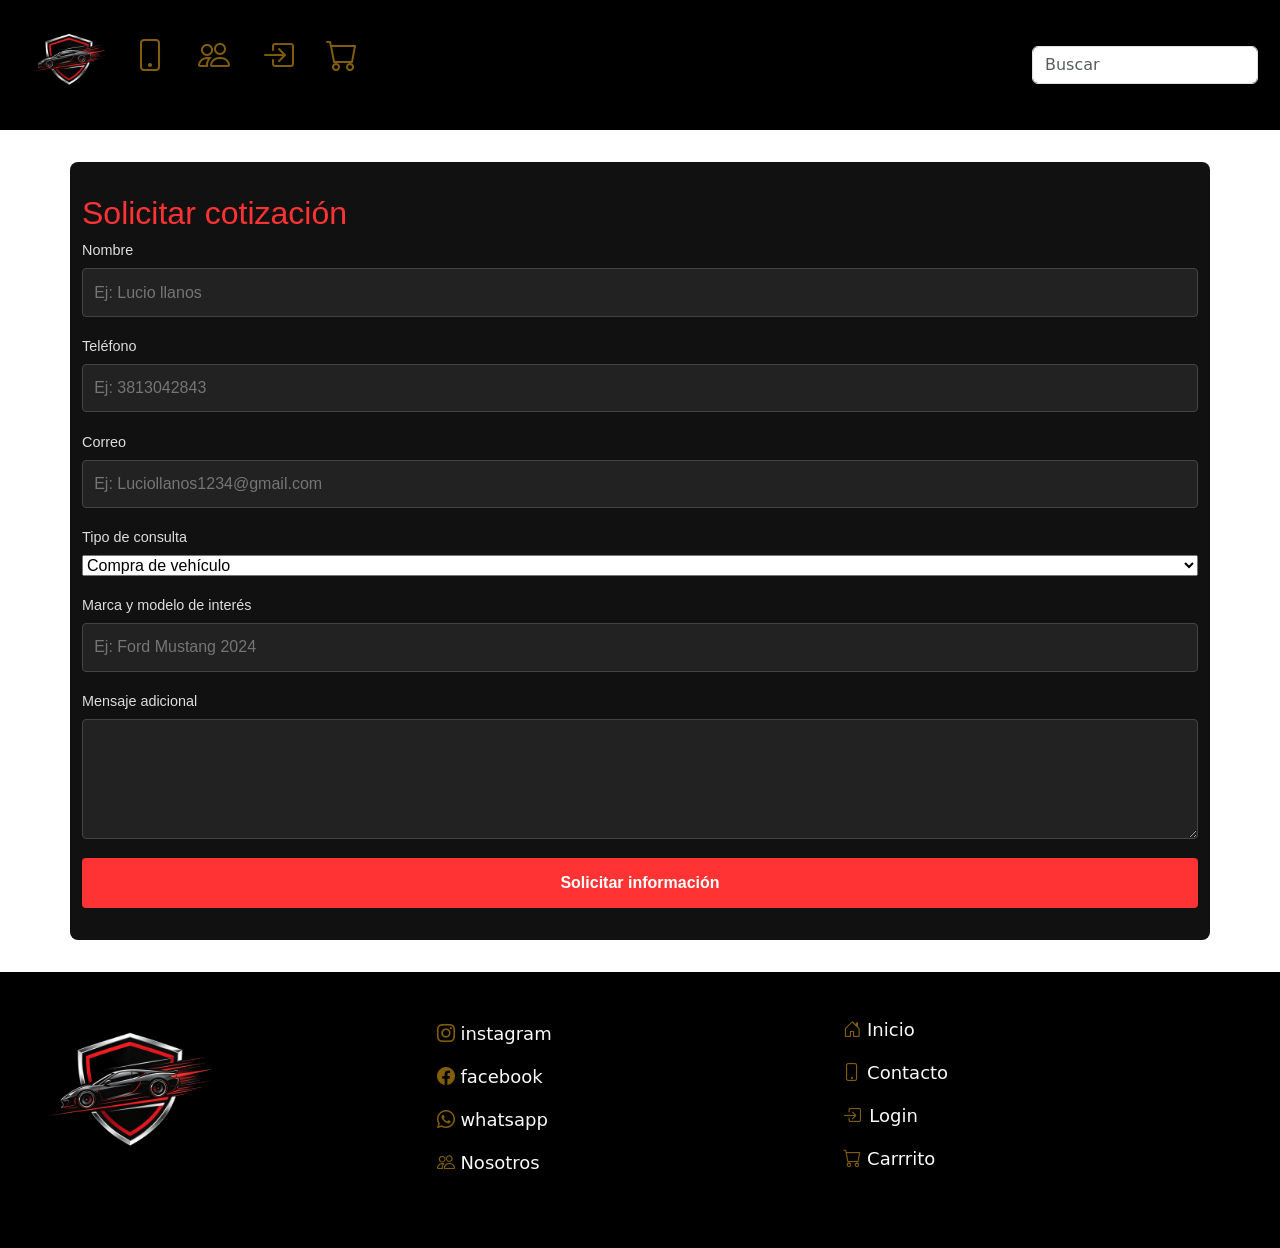
==== pages/Contacto.html @ b82057e2 "refactor:agregar min y maxlength en input de contacto" ====
<!doctype html>
<html lang="es">
  <head>
    <meta charset="UTF-8" />
    <meta name="viewport" content="width=device-width, initial-scale=1.0" />
    <meta name="description" content="Venta de autos deportivos" />
    <meta
      name="keywords"
      content="autos deportivos, precios de (marca de auto),RoyalVelocity"
    />
    <meta name="author" content="rosario ojeda, lucio llanos" />
    <link rel="stylesheet" href="../css/style.css" />
    <link
      rel="shortcut icon"
      href="../assets/img/LogoEmpresa.png"
      type="image/x-icon"
    />
    <link
      href="https://cdn.jsdelivr.net/npm/bootstrap@5.3.8/dist/css/bootstrap.min.css"
      rel="stylesheet"
      integrity="sha384-sRIl4kxILFvY47J16cr9ZwB07vP4J8+LH7qKQnuqkuIAvNWLzeN8tE5YBujZqJLB"
      crossorigin="anonymous"
    />
    <link
      rel="stylesheet"
      href="https://cdn.jsdelivr.net/npm/bootstrap-icons@1.13.1/font/bootstrap-icons.min.css"
    />
    <title>RoyalVelocity</title>
  </head>

  <body>
    <header>
      <nav
        class="navbar navbar-expand navbar-dark"
        aria-label="Second navbar example"
        _mstaria-label="416962"
      >
        <div class="container-fluid">
          <div class="collapse navbar-collapse media" id="navbarsExample02">
            <ul class="navbar-nav me-auto">
              <li class="nav-item">
                <a
                  class="nav-link active m-1"
                  aria-current="page"
                  href="../index.html"
                  ><img
                    class="icon-nav"
                    src="../assets/img/LogoEmpresa.png"
                    alt=""
                /></a>
              </li>
              <li class="nav-item">
                <a
                  class="nav-link active fs-2 mt-3 me-3"
                  aria-current="page"
                  href="../pages/Contacto.html"
                  ><i class="bi bi-phone pages"></i
                ></a>
              </li>
              <li class="nav-item">
                <a
                  class="nav-link active fs-2 mt-3 me-3"
                  aria-current="page"
                  href="../pages/Nosotros.html"
                  ><i class="bi bi-people pages"></i
                ></a>
              </li>
              <li class="nav-item">
                <a
                  class="nav-link active fs-2 mt-3 me-3"
                  aria-current="page"
                  href="../pages/Login.html"
                  ><i class="bi bi-box-arrow-in-right pages"></i
                ></a>
              </li>
              <li class="nav-item">
                <a
                  class="nav-link active fs-2 mt-3"
                  aria-current="page"
                  href="../pages/PaginaCompra.html"
                  ><i class="bi bi-cart pages"></i
                ></a>
              </li>
            </ul>
            <form role="search" class="Buscar">
              <input
                class="form-control"
                type="search"
                placeholder="Buscar"
                aria-label="Search"
                _mstplaceholder="74607"
                _mstaria-label="74607"
              />
            </form>
          </div>
        </div>
      </nav>
    </header>
    <main>
      <form class="form-contacto container">
        <h2>Solicitar cotización</h2>
        <div class="fila">
          <div class="campo">
            <label>Nombre</label>
            <input
              type="text"
              required
              placeholder="Ej: Lucio llanos"
              minlength="10"
              maxlength="30"
            />
          </div>
          <div class="campo">
            <label>Teléfono</label>
            <input
              type="tel"
              required
              placeholder="Ej: 3813042843"
              minlength="9"
              maxlength="10"
            />
          </div>
        </div>
        <div class="campo">
          <label>Correo</label>
          <input
            type="email"
            required
            placeholder="Ej: Luciollanos1234@gmail.com"
            minlength="10"
            maxlength="30"
          />
        </div>
        <div class="campo">
          <label>Tipo de consulta</label>
          <select name="asunto">
            <option>Compra de vehículo</option>
            <option>Repuestos / Servicio</option>
            <option>Prueba de manejo</option>
            <option>Otra consulta</option>
          </select>
        </div>
        <div class="campo">
          <label>Marca y modelo de interés</label>
          <input type="text" placeholder="Ej: Ford Mustang 2024" />
        </div>
        <div class="campo">
          <label>Mensaje adicional</label>
          <textarea></textarea>
        </div>
        <button type="submit">Solicitar información</button>
      </form>
    </main>
    <footer>
      <div class="col mb-3">
        <a href="./index.html"
          ><img class="logo" src="../assets/img/LogoEmpresa.png" alt="logo"
        /></a>
      </div>
      <div class="col mb-3">
        <ul class="nav flex-column">
          <li class="nav-item mb-3">
            <a href="../pages/Error404.html" class="nav-link p-0 text-light"
              ><i class="bi bi-instagram pages2"></i> instagram</a
            >
          </li>
          <li class="nav-item mb-3">
            <a href="../pages/Error404.html" class="nav-link p-0 text-light"
              ><i class="bi bi-facebook pages2"></i> facebook</a
            >
          </li>
          <li class="nav-item mb-3">
            <a href="../pages/Error404.html" class="nav-link p-0 text-light"
              ><i class="bi bi-whatsapp pages2"></i> whatsapp</a
            >
          </li>
          <li class="nav-item mb-2">
            <a href="../pages/Nosotros.html" class="nav-link p-0 text-light"
              ><i class="bi bi-people pages2"> </i>Nosotros</a
            >
          </li>
        </ul>
      </div>
      <div class="col mb-3">
        <ul class="nav flex-column">
          <li class="nav-item mb-3">
            <a href="../index.html" class="nav-link p-0 text-light"
              ><i class="bi bi-house-door pages2"></i> Inicio</a
            >
          </li>
          <li class="nav-item mb-3">
            <a href="../pages/Contacto.html" class="nav-link p-0 text-light"
              ><i class="bi bi-phone pages2"></i> Contacto</a
            >
          </li>
          <li class="nav-item mb-3">
            <a href="../pages/Login.html" class="nav-link p-0 text-light"
              ><i class="bi bi-box-arrow-in-right pe-2 pages2"></i>Login</a
            >
          </li>
          <li class="nav-item mb-3">
            <a href="../pages/PaginaCompra.html" class="nav-link p-0 text-light"
              ><i class="bi bi-cart pages2"></i> Carrrito</a
            >
          </li>
        </ul>
      </div>
    </footer>
    <script
      src="https://cdn.jsdelivr.net/npm/bootstrap@5.3.8/dist/js/bootstrap.bundle.min.js"
      integrity="sha384-FKyoEForCGlyvwx9Hj09JcYn3nv7wiPVlz7YYwJrWVcXK/BmnVDxM+D2scQbITxI"
      crossorigin="anonymous"
    ></script>
  </body>
</html>
---- css/style.css ----
@import url("https://fonts.googleapis.com/css2?family=Manrope:wght@200..800&family=Poppins:ital,wght@0,100;0,200;0,300;0,400;0,500;0,600;0,700;0,800;0,900;1,100;1,200;1,300;1,400;1,500;1,600;1,700;1,800;1,900&display=swap");
@import url("https://fonts.googleapis.com/css2?family=Manrope:wght@200..800&family=Montserrat:ital,wght@0,100..900;1,100..900&family=Poppins:ital,wght@0,600;1,600&family=Titillium+Web:ital,wght@0,200;0,300;0,400;0,600;0,700;0,900;1,200;1,300;1,400;1,600;1,700&display=swap");

* {
  margin: 0;
  padding: 0;
  box-sizing: border-box;
}

:root {
  --color-textos: #ffffff;
  --color-subtitulos: #ebebeb;
  /* hover, botones y iconos: */
  --color-iconos: #815e0c;
  /* fondos */
  --color-background: #000000;
  --color-cards: #262626;
  /* fuentes */
  --fuente-primary: "Titillium Web", sans-serif;
  font-weight: bold;
  font-style: normal;

  --fuente-secundary: "Manrope", sans-serif;
  font-optical-sizing: auto;
  font-weight: 400;
  font-style: normal;

  /* efectos de boton */
}

/* MAIN */

body {
  display: flex;
  flex-direction: column;
   min-height: 100vh;
}
main {
  flex: 1 0 auto;
}
h1 {
  font-family: var(--fuente-primary);
  color: var(--color-textos);
  font-weight: 600;
  margin-bottom: 1rem;
}

.hero {
  background-image: url(../assets/img/Hero1.png);
  background-size: cover;
  background-repeat: no-repeat;
  background-position: center;
  padding: 60px;
  width: 100%;
  font-family: var(--fuente-secundary);
  color: var(--color-textos);
  font-weight: 500;
}
.hero-filtros{
  width: 70%;
}
.carousel1 {
  width: 100%;
  height: 50vh;
  position: relative;
}

.imgcarousel {
  width: 100%;
  height: 50vh;
  object-fit: cover;
}

.letracarousel {
  width: 100%;
  height: 60vh;
  position: absolute;
  top: 50%;
  left: 10%;
  color: var(--color-textos);
}
/* MAIN */
/* NAVBAR */
nav {
  background-color: var(--color-background);
}
.pages {
  color: var(--color-iconos);
}
.icon-nav {
    width: 90px;
    height: 90px;
    color: var(--color-iconos);
}
.Buscar {
  margin-right: 10px;
}
/* FOOTER */
footer {
  display: flex;
  justify-content: center;
  justify-content: space-around;
  align-items: center;
  padding: 30px;
  color: var(--color-textos);
  background-color: var(--color-background);
  font-size: large;
}
.pages2 {
  color: var(--color-iconos);
  font-size: large;
}
.redes {
  color: var(--color-textos);
}
.logo {
  width: 200px;
}
/* CONTACTO */
.form-contacto {
  max-width: 500px;
  margin: 2rem auto;
  padding: 2rem;
  background: #111;
  border-radius: 8px;
  color: white;
  font-family: sans-serif;
}
.form-contacto h2 {
  color: #ff3333;
  margin-bottom: 0.5rem;
}
.campo {
  margin-bottom: 1.2rem;
  display: flex;
  flex-direction: column;
  gap: 0.4rem;
}
.campo label {
  color: #ddd;
  font-size: 0.9rem;
}
.campo input, .campo textarea {
  padding: 0.7rem;
  border: none;
  border-radius: 4px;
  background: #222;
  color: white;
  border: 1px solid #444;
}
.campo textarea {
  min-height: 120px;
  resize: vertical;
}
.form-contacto button {
  width: 100%;
  padding: 0.8rem;
  background: #ff3333;
  color: white;
  border: none;
  border-radius: 4px;
  font-weight: bold;
  cursor: pointer;
  transition: background 0.2s;
}
.form-contacto button:hover {
  background: #cc0000;
}
/* ERROR404 */
.error404 {
  width: 100%;
  height: 100%;
  object-fit: cover;
}
/* media queris navbar */
/* Móviles: hasta 767px */
@media (max-width: 767px) {
  .icon-nav {
    width: 80px;
    height: 80px;
    margin-bottom: 2px;
    display: flex;
    justify-content: start;
  }
  .media {
    flex-wrap: wrap;
    display: flex;
    justify-content: center;
  }
  .pages {
    font-size: xx-large;
  }
}
/* Tabletas: 768px a 991px */
/* @media (min-width: 768px) and (max-width: 991px) {
  .icon-nav {
   
  }
} */
/* media queris footer */
/* Móviles: hasta 767px */
@media (max-width: 767px) {
  footer {
    display: flex;
    flex-direction: column;
    justify-content: center;
    font-size: small;

  }
  .pages2 {
    font-size: small;
  }
  .logo {
    width: 150px;
    height: 150px;
  }
}
/* Tabletas: 768px a 991px */
/* @media (min-width: 768px) and (max-width: 991px) {
  footer {

  }
}
 */
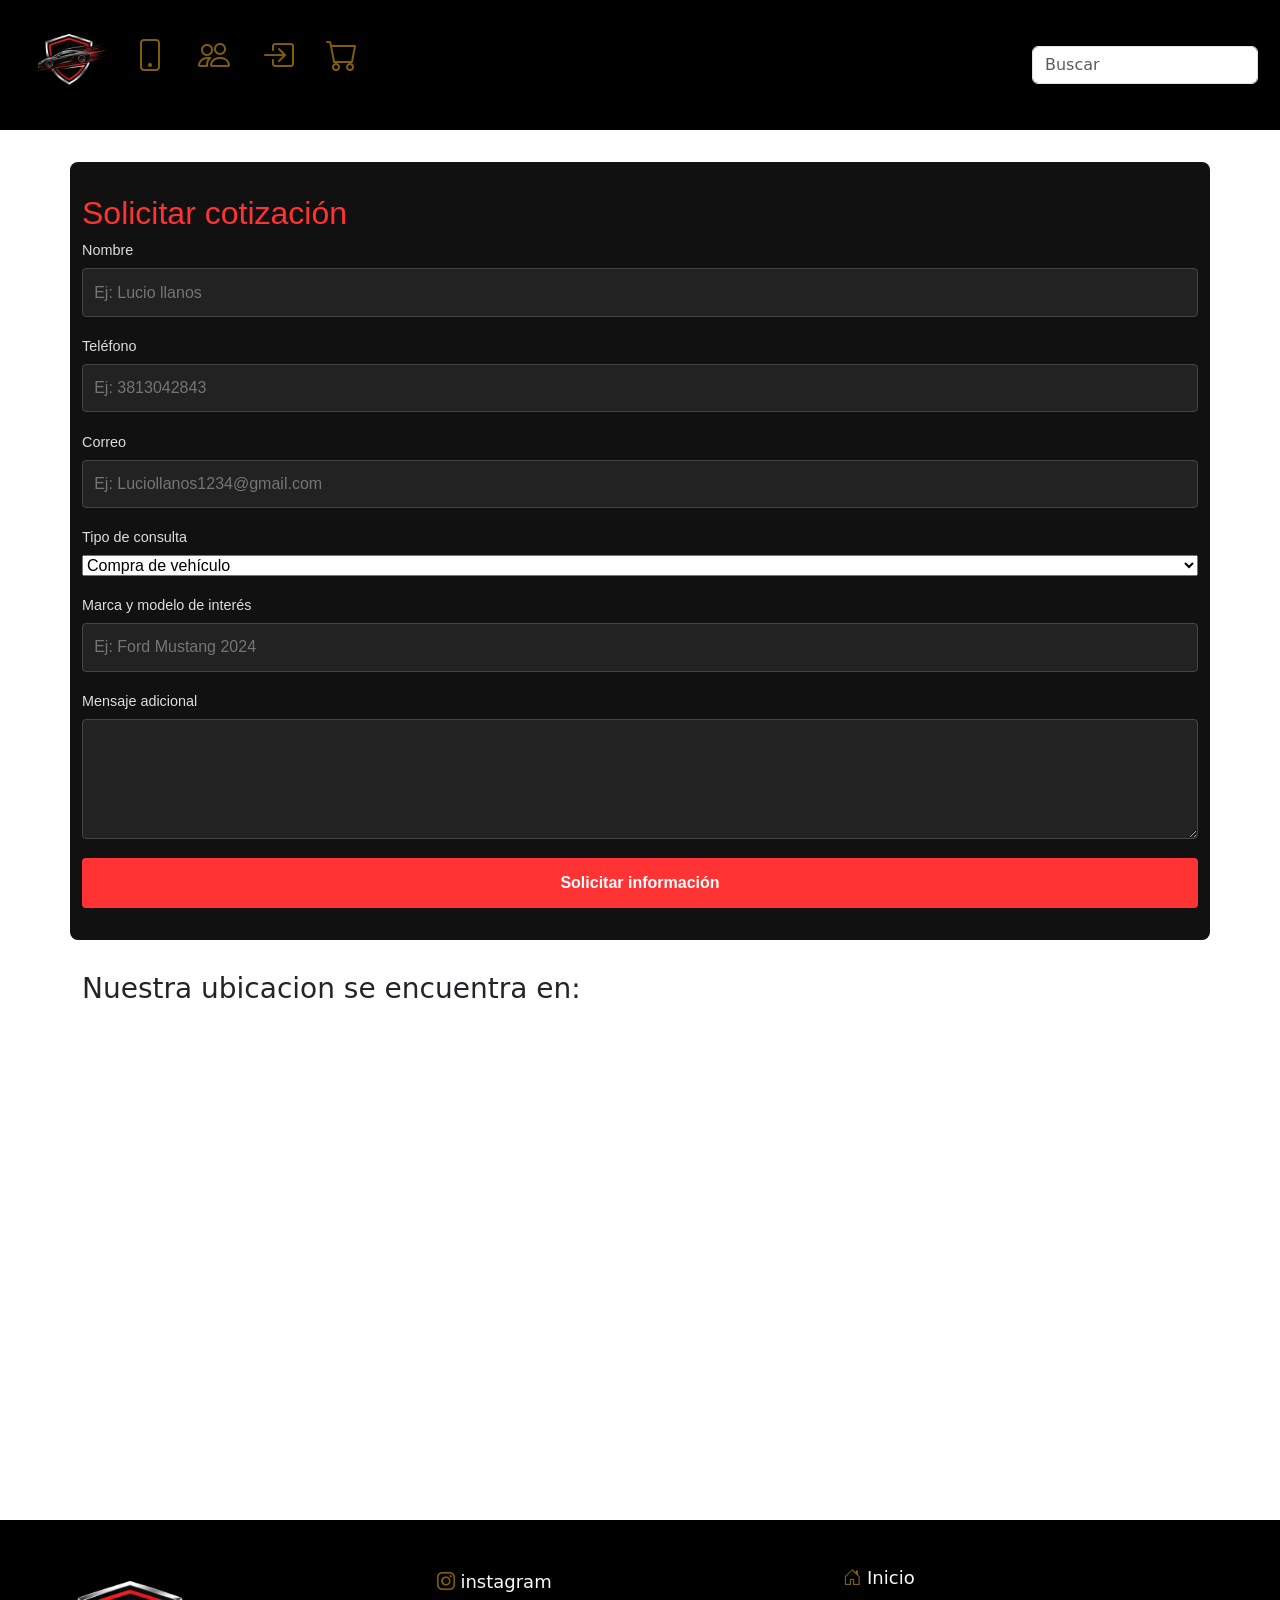
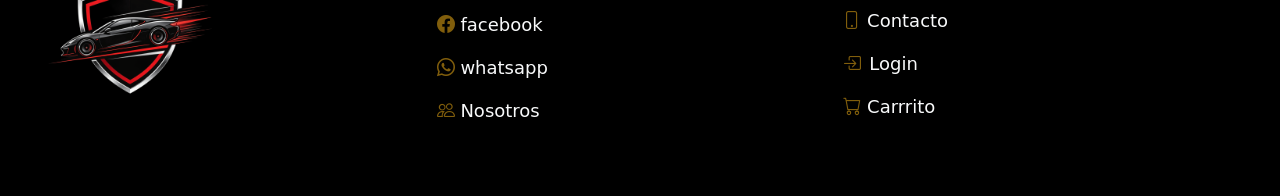
==== commit c97509c8: "feat:agregar mapa en contacto" ====
--- a/pages/Contacto.html
+++ b/pages/Contacto.html
@@ -1,215 +1,145 @@
 <!doctype html>
 <html lang="es">
-  <head>
-    <meta charset="UTF-8" />
-    <meta name="viewport" content="width=device-width, initial-scale=1.0" />
-    <meta name="description" content="Venta de autos deportivos" />
-    <meta
-      name="keywords"
-      content="autos deportivos, precios de (marca de auto),RoyalVelocity"
-    />
-    <meta name="author" content="rosario ojeda, lucio llanos" />
-    <link rel="stylesheet" href="../css/style.css" />
-    <link
-      rel="shortcut icon"
-      href="../assets/img/LogoEmpresa.png"
-      type="image/x-icon"
-    />
-    <link
-      href="https://cdn.jsdelivr.net/npm/bootstrap@5.3.8/dist/css/bootstrap.min.css"
-      rel="stylesheet"
-      integrity="sha384-sRIl4kxILFvY47J16cr9ZwB07vP4J8+LH7qKQnuqkuIAvNWLzeN8tE5YBujZqJLB"
-      crossorigin="anonymous"
-    />
-    <link
-      rel="stylesheet"
-      href="https://cdn.jsdelivr.net/npm/bootstrap-icons@1.13.1/font/bootstrap-icons.min.css"
-    />
-    <title>RoyalVelocity</title>
-  </head>
 
-  <body>
-    <header>
-      <nav
-        class="navbar navbar-expand navbar-dark"
-        aria-label="Second navbar example"
-        _mstaria-label="416962"
-      >
-        <div class="container-fluid">
-          <div class="collapse navbar-collapse media" id="navbarsExample02">
-            <ul class="navbar-nav me-auto">
-              <li class="nav-item">
-                <a
-                  class="nav-link active m-1"
-                  aria-current="page"
-                  href="../index.html"
-                  ><img
-                    class="icon-nav"
-                    src="../assets/img/LogoEmpresa.png"
-                    alt=""
-                /></a>
-              </li>
-              <li class="nav-item">
-                <a
-                  class="nav-link active fs-2 mt-3 me-3"
-                  aria-current="page"
-                  href="../pages/Contacto.html"
-                  ><i class="bi bi-phone pages"></i
-                ></a>
-              </li>
-              <li class="nav-item">
-                <a
-                  class="nav-link active fs-2 mt-3 me-3"
-                  aria-current="page"
-                  href="../pages/Nosotros.html"
-                  ><i class="bi bi-people pages"></i
-                ></a>
-              </li>
-              <li class="nav-item">
-                <a
-                  class="nav-link active fs-2 mt-3 me-3"
-                  aria-current="page"
-                  href="../pages/Login.html"
-                  ><i class="bi bi-box-arrow-in-right pages"></i
-                ></a>
-              </li>
-              <li class="nav-item">
-                <a
-                  class="nav-link active fs-2 mt-3"
-                  aria-current="page"
-                  href="../pages/PaginaCompra.html"
-                  ><i class="bi bi-cart pages"></i
-                ></a>
-              </li>
-            </ul>
-            <form role="search" class="Buscar">
-              <input
-                class="form-control"
-                type="search"
-                placeholder="Buscar"
-                aria-label="Search"
-                _mstplaceholder="74607"
-                _mstaria-label="74607"
-              />
-            </form>
-          </div>
+<head>
+  <meta charset="UTF-8" />
+  <meta name="viewport" content="width=device-width, initial-scale=1.0" />
+  <meta name="description" content="Venta de autos deportivos" />
+  <meta name="keywords" content="autos deportivos, precios de (marca de auto),RoyalVelocity" />
+  <meta name="author" content="rosario ojeda, lucio llanos" />
+  <link rel="stylesheet" href="../css/style.css" />
+  <link rel="shortcut icon" href="../assets/img/LogoEmpresa.png" type="image/x-icon" />
+  <link href="https://cdn.jsdelivr.net/npm/bootstrap@5.3.8/dist/css/bootstrap.min.css" rel="stylesheet"
+    integrity="sha384-sRIl4kxILFvY47J16cr9ZwB07vP4J8+LH7qKQnuqkuIAvNWLzeN8tE5YBujZqJLB" crossorigin="anonymous" />
+  <link rel="stylesheet" href="https://cdn.jsdelivr.net/npm/bootstrap-icons@1.13.1/font/bootstrap-icons.min.css" />
+  <title>RoyalVelocity</title>
+</head>
+<body>
+  <header>
+    <nav class="navbar navbar-expand navbar-dark" aria-label="Second navbar example" _mstaria-label="416962">
+      <div class="container-fluid">
+        <div class="collapse navbar-collapse media" id="navbarsExample02">
+          <ul class="navbar-nav me-auto">
+            <li class="nav-item">
+              <a class="nav-link active m-1" aria-current="page" href="../index.html"><img class="icon-nav"
+                  src="../assets/img/LogoEmpresa.png" alt="" /></a>
+            </li>
+            <li class="nav-item">
+              <a class="nav-link active fs-2 mt-3 me-3" aria-current="page" href="../pages/Contacto.html"><i
+                  class="bi bi-phone pages"></i></a>
+            </li>
+            <li class="nav-item">
+              <a class="nav-link active fs-2 mt-3 me-3" aria-current="page" href="../pages/Nosotros.html"><i
+                  class="bi bi-people pages"></i></a>
+            </li>
+            <li class="nav-item">
+              <a class="nav-link active fs-2 mt-3 me-3" aria-current="page" href="../pages/Login.html"><i
+                  class="bi bi-box-arrow-in-right pages"></i></a>
+            </li>
+            <li class="nav-item">
+              <a class="nav-link active fs-2 mt-3" aria-current="page" href="../pages/PaginaCompra.html"><i
+                  class="bi bi-cart pages"></i></a>
+            </li>
+          </ul>
+          <form role="search" class="Buscar">
+            <input class="form-control" type="search" placeholder="Buscar" aria-label="Search" _mstplaceholder="74607"
+              _mstaria-label="74607" />
+          </form>
         </div>
-      </nav>
-    </header>
-    <main>
-      <form class="form-contacto container">
-        <h2>Solicitar cotización</h2>
-        <div class="fila">
-          <div class="campo">
-            <label>Nombre</label>
-            <input
-              type="text"
-              required
-              placeholder="Ej: Lucio llanos"
-              minlength="10"
-              maxlength="30"
-            />
-          </div>
-          <div class="campo">
-            <label>Teléfono</label>
-            <input
-              type="tel"
-              required
-              placeholder="Ej: 3813042843"
-              minlength="9"
-              maxlength="10"
-            />
-          </div>
+      </div>
+    </nav>
+  </header>
+  <main>
+    <form class="form-contacto container">
+      <h2>Solicitar cotización</h2>
+      <div class="fila">
+        <div class="campo">
+          <label>Nombre</label>
+          <input type="text" required placeholder="Ej: Lucio llanos" minlength="10" maxlength="30" />
         </div>
         <div class="campo">
-          <label>Correo</label>
-          <input
-            type="email"
-            required
-            placeholder="Ej: Luciollanos1234@gmail.com"
-            minlength="10"
-            maxlength="30"
-          />
+          <label>Teléfono</label>
+          <input type="tel" required placeholder="Ej: 3813042843" minlength="9" maxlength="10" />
         </div>
-        <div class="campo">
-          <label>Tipo de consulta</label>
-          <select name="asunto">
-            <option>Compra de vehículo</option>
-            <option>Repuestos / Servicio</option>
-            <option>Prueba de manejo</option>
-            <option>Otra consulta</option>
-          </select>
-        </div>
-        <div class="campo">
-          <label>Marca y modelo de interés</label>
-          <input type="text" placeholder="Ej: Ford Mustang 2024" />
-        </div>
-        <div class="campo">
-          <label>Mensaje adicional</label>
-          <textarea></textarea>
-        </div>
-        <button type="submit">Solicitar información</button>
-      </form>
-    </main>
-    <footer>
-      <div class="col mb-3">
-        <a href="./index.html"
-          ><img class="logo" src="../assets/img/LogoEmpresa.png" alt="logo"
-        /></a>
       </div>
-      <div class="col mb-3">
-        <ul class="nav flex-column">
-          <li class="nav-item mb-3">
-            <a href="../pages/Error404.html" class="nav-link p-0 text-light"
-              ><i class="bi bi-instagram pages2"></i> instagram</a
-            >
-          </li>
-          <li class="nav-item mb-3">
-            <a href="../pages/Error404.html" class="nav-link p-0 text-light"
-              ><i class="bi bi-facebook pages2"></i> facebook</a
-            >
-          </li>
-          <li class="nav-item mb-3">
-            <a href="../pages/Error404.html" class="nav-link p-0 text-light"
-              ><i class="bi bi-whatsapp pages2"></i> whatsapp</a
-            >
-          </li>
-          <li class="nav-item mb-2">
-            <a href="../pages/Nosotros.html" class="nav-link p-0 text-light"
-              ><i class="bi bi-people pages2"> </i>Nosotros</a
-            >
-          </li>
-        </ul>
+      <div class="campo">
+        <label>Correo</label>
+        <input type="email" required placeholder="Ej: Luciollanos1234@gmail.com" minlength="10" maxlength="30" />
       </div>
-      <div class="col mb-3">
-        <ul class="nav flex-column">
-          <li class="nav-item mb-3">
-            <a href="../index.html" class="nav-link p-0 text-light"
-              ><i class="bi bi-house-door pages2"></i> Inicio</a
-            >
-          </li>
-          <li class="nav-item mb-3">
-            <a href="../pages/Contacto.html" class="nav-link p-0 text-light"
-              ><i class="bi bi-phone pages2"></i> Contacto</a
-            >
-          </li>
-          <li class="nav-item mb-3">
-            <a href="../pages/Login.html" class="nav-link p-0 text-light"
-              ><i class="bi bi-box-arrow-in-right pe-2 pages2"></i>Login</a
-            >
-          </li>
-          <li class="nav-item mb-3">
-            <a href="../pages/PaginaCompra.html" class="nav-link p-0 text-light"
-              ><i class="bi bi-cart pages2"></i> Carrrito</a
-            >
-          </li>
-        </ul>
+      <div class="campo">
+        <label>Tipo de consulta</label>
+        <select name="asunto">
+          <option>Compra de vehículo</option>
+          <option>Repuestos / Servicio</option>
+          <option>Prueba de manejo</option>
+          <option>Otra consulta</option>
+        </select>
       </div>
-    </footer>
-    <script
-      src="https://cdn.jsdelivr.net/npm/bootstrap@5.3.8/dist/js/bootstrap.bundle.min.js"
-      integrity="sha384-FKyoEForCGlyvwx9Hj09JcYn3nv7wiPVlz7YYwJrWVcXK/BmnVDxM+D2scQbITxI"
-      crossorigin="anonymous"
-    ></script>
-  </body>
-</html>
+      <div class="campo">
+        <label>Marca y modelo de interés</label>
+        <input type="text" placeholder="Ej: Ford Mustang 2024" />
+      </div>
+      <div class="campo">
+        <label>Mensaje adicional</label>
+        <textarea></textarea>
+      </div>
+      <button type="submit">Solicitar información</button>
+    </form>
+    <div class="container">
+      <h3>Nuestra ubicacion se encuentra en:</h3>
+      <iframe
+        src="https://www.google.com/maps/embed?pb=!1m18!1m12!1m3!1d3560.1110035048378!2d-65.20970432421731!3d-26.836421490021085!2m3!1f0!2f0!3f0!3m2!1i1024!2i768!4f13.1!3m3!1m2!1s0x94225c0e8d3f160f%3A0xaf25f4de8ee29e12!2sGral.%20Jos%C3%A9%20Mar%C3%ADa%20Paz%20576%2C%20T4000%20San%20Miguel%20de%20Tucum%C3%A1n%2C%20Tucum%C3%A1n!5e0!3m2!1ses-419!2sar!4v1784955191049!5m2!1ses-419!2sar"
+        width="900" height="500" style="border:0;" allowfullscreen="" loading="lazy"
+        referrerpolicy="strict-origin-when-cross-origin"></iframe>
+    </div>
+  </main>
+  <footer>
+    <div class="col mb-3">
+      <a href="./index.html"><img class="logo" src="../assets/img/LogoEmpresa.png" alt="logo" /></a>
+    </div>
+    <div class="col mb-3">
+      <ul class="nav flex-column">
+        <li class="nav-item mb-3">
+          <a href="../pages/Error404.html" class="nav-link p-0 text-light"><i class="bi bi-instagram pages2"></i>
+            instagram</a>
+        </li>
+        <li class="nav-item mb-3">
+          <a href="../pages/Error404.html" class="nav-link p-0 text-light"><i class="bi bi-facebook pages2"></i>
+            facebook</a>
+        </li>
+        <li class="nav-item mb-3">
+          <a href="../pages/Error404.html" class="nav-link p-0 text-light"><i class="bi bi-whatsapp pages2"></i>
+            whatsapp</a>
+        </li>
+        <li class="nav-item mb-2">
+          <a href="../pages/Nosotros.html" class="nav-link p-0 text-light"><i class="bi bi-people pages2">
+            </i>Nosotros</a>
+        </li>
+      </ul>
+    </div>
+    <div class="col mb-3">
+      <ul class="nav flex-column">
+        <li class="nav-item mb-3">
+          <a href="../index.html" class="nav-link p-0 text-light"><i class="bi bi-house-door pages2"></i> Inicio</a>
+        </li>
+        <li class="nav-item mb-3">
+          <a href="../pages/Contacto.html" class="nav-link p-0 text-light"><i class="bi bi-phone pages2"></i>
+            Contacto</a>
+        </li>
+        <li class="nav-item mb-3">
+          <a href="../pages/Login.html" class="nav-link p-0 text-light"><i
+              class="bi bi-box-arrow-in-right pe-2 pages2"></i>Login</a>
+        </li>
+        <li class="nav-item mb-3">
+          <a href="../pages/PaginaCompra.html" class="nav-link p-0 text-light"><i class="bi bi-cart pages2"></i>
+            Carrrito</a>
+        </li>
+      </ul>
+    </div>
+  </footer>
+  <script src="https://cdn.jsdelivr.net/npm/bootstrap@5.3.8/dist/js/bootstrap.bundle.min.js"
+    integrity="sha384-FKyoEForCGlyvwx9Hj09JcYn3nv7wiPVlz7YYwJrWVcXK/BmnVDxM+D2scQbITxI"
+    crossorigin="anonymous"></script>
+</body>
+
+</html>
--- a/css/style.css
+++ b/css/style.css
@@ -117,6 +117,9 @@
   width: 200px;
 }
 /* CONTACTO */
+h3 {
+  color: var(--color-subtitulos);
+}
 .form-contacto {
   max-width: 500px;
   margin: 2rem auto;
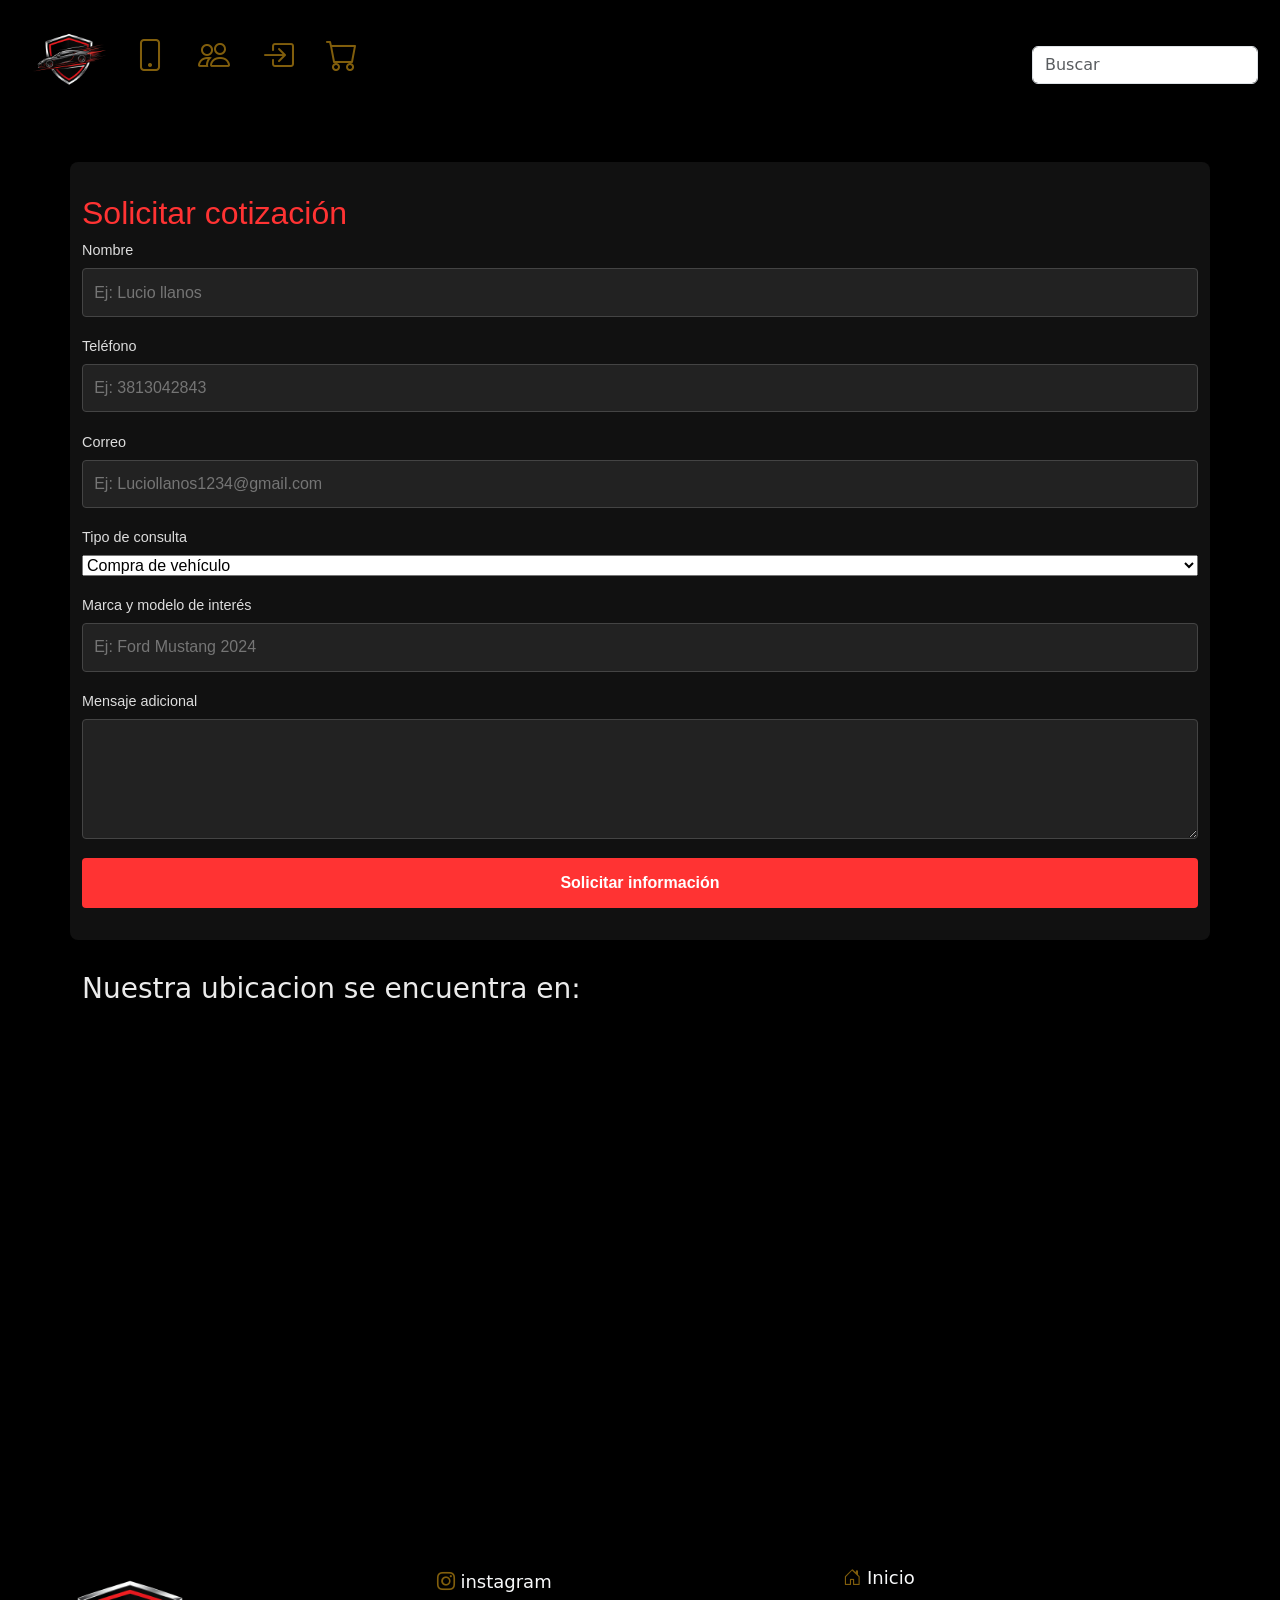
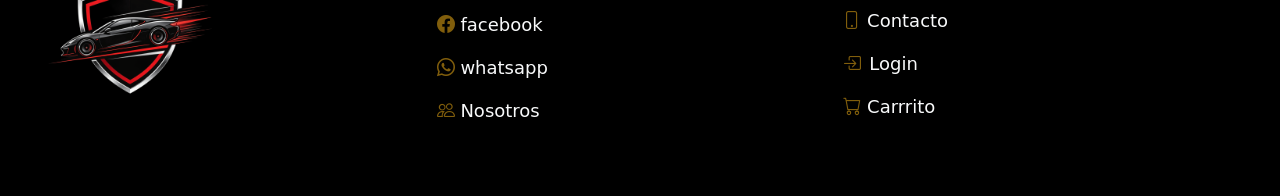
==== commit 038329fc: "style: cambiar bg de contacto" ====
--- a/pages/Contacto.html
+++ b/pages/Contacto.html
@@ -14,7 +14,7 @@
   <link rel="stylesheet" href="https://cdn.jsdelivr.net/npm/bootstrap-icons@1.13.1/font/bootstrap-icons.min.css" />
   <title>RoyalVelocity</title>
 </head>
-<body>
+<body class="bg">
   <header>
     <nav class="navbar navbar-expand navbar-dark" aria-label="Second navbar example" _mstaria-label="416962">
       <div class="container-fluid">
@@ -86,10 +86,10 @@
       <button type="submit">Solicitar información</button>
     </form>
     <div class="container">
-      <h3>Nuestra ubicacion se encuentra en:</h3>
+      <h3 class="Contacto">Nuestra ubicacion se encuentra en:</h3>
       <iframe
         src="https://www.google.com/maps/embed?pb=!1m18!1m12!1m3!1d3560.1110035048378!2d-65.20970432421731!3d-26.836421490021085!2m3!1f0!2f0!3f0!3m2!1i1024!2i768!4f13.1!3m3!1m2!1s0x94225c0e8d3f160f%3A0xaf25f4de8ee29e12!2sGral.%20Jos%C3%A9%20Mar%C3%ADa%20Paz%20576%2C%20T4000%20San%20Miguel%20de%20Tucum%C3%A1n%2C%20Tucum%C3%A1n!5e0!3m2!1ses-419!2sar!4v1784955191049!5m2!1ses-419!2sar"
-        width="900" height="500" style="border:0;" allowfullscreen="" loading="lazy"
+        width="100%" height="500" style="border:0;" allowfullscreen="" loading="lazy"
         referrerpolicy="strict-origin-when-cross-origin"></iframe>
     </div>
   </main>
@@ -141,5 +141,4 @@
     integrity="sha384-FKyoEForCGlyvwx9Hj09JcYn3nv7wiPVlz7YYwJrWVcXK/BmnVDxM+D2scQbITxI"
     crossorigin="anonymous"></script>
 </body>
-
 </html>
--- a/css/style.css
+++ b/css/style.css
@@ -28,21 +28,33 @@
   /* efectos de boton */
 }
 
-/* MAIN */
-
 body {
   display: flex;
   flex-direction: column;
-   min-height: 100vh;
-}
+  min-height: 100vh;
+  background-color: var(--color-background);
+}
+.bg {
+  background-color: var(--color-background);
+}
+
 main {
   flex: 1 0 auto;
 }
+
+
+/* MAIN */
 h1 {
   font-family: var(--fuente-primary);
-  color: var(--color-textos);
-  font-weight: 600;
-  margin-bottom: 1rem;
+  font-size: 45px !important;
+}
+
+h4 {
+  font-family: var(--fuente-secundary);
+  font-size: bold;
+  color: var(--color-iconos) !important;
+  padding-left: 50px;
+  padding-bottom: 15px;
 }
 
 .hero {
@@ -54,47 +66,353 @@
   width: 100%;
   font-family: var(--fuente-secundary);
   color: var(--color-textos);
-  font-weight: 500;
-}
-.hero-filtros{
-  width: 70%;
-}
+  position: relative;
+  z-index: 2;
+}
+
+.capa-oscura {
+  width: 100%;
+  height: 100%;
+  background-color: #00000062;
+  position: absolute;
+  z-index: -1;
+  top: 0;
+  bottom: 0;
+  left: 0;
+  right: 0;
+}
+
+.hero-titulo {
+  width: 100%;
+  font-size: 20px;
+}
+
+.hero-filtros {
+  width: 80%;
+}
+
+.boton-transparente {
+  color: var(--color-textos) !important;
+  background-color: #48484821 !important;
+  backdrop-filter: blur(2px);
+  transition: 0.3 ease;
+  border: none !important;
+}
+
+.boton-transparente:hover {
+  background-color: rgba(0, 0, 0, 0.786) !important;
+}
+
+.dropdown-menu {
+  background-color: #0000004b !important;
+}
+
+.dropdown-item {
+  background-color: #000000;
+  color: var(--color-textos) !important;
+}
+
+.dropdown-item:hover {
+  background-color: #000000 !important;
+  color: var(--color-textos) !important;
+}
+
+.boton-buscar {
+  color: var(--color-textos) !important;
+  background-color: #815e0c97 !important;
+  backdrop-filter: blur(2px);
+  transition: transform 0.2s ease-in-out;
+  width: 100PX;
+}
+
+.boton-buscar:hover {
+  transform: scale(1.05);
+}
+
+/* * slide-promos */
+.slide-promos {
+  background-color: #000000;
+  padding-top: 40px;
+  padding-bottom: 40px;
+}
+
+.carousel-indicators {
+  position: absolute;
+  top: 300px;
+}
+
+.carousel-control-prev,
+.carousel-control-next {
+  z-index: 20 !important;
+  width: 3rem !important;
+}
+
 .carousel1 {
-  width: 100%;
-  height: 50vh;
+  width: 100% !important;
+  height: 40vh;
   position: relative;
 }
 
 .imgcarousel {
   width: 100%;
-  height: 50vh;
+  height: 100%;
   object-fit: cover;
+  object-position: center;
+  filter: brightness(0.2) !important;
+  transition: 0.3s ease-in-out;
+  position: relative;
+  z-index: 1;
+  border-radius: 5px;
+}
+
+.imgcarousel:hover {
+  filter: brightness(1) !important;
 }
 
 .letracarousel {
-  width: 100%;
-  height: 60vh;
-  position: absolute;
-  top: 50%;
-  left: 10%;
-  color: var(--color-textos);
-}
+  position: absolute !important;
+  top: 30px;
+  left: 30px;
+  right: 30px;
+  color: var(--color-textos);
+  font-family: var(--fuente-secundary);
+  z-index: 10;
+  pointer-events: none;
+}
+
+.card-text-1 {
+  color: var(--color-iconos);
+  font-weight: bold;
+  font-size: 20px;
+}
+
+.card-text-2 {
+  color: var(--color-subtitulos);
+}
+
+.boton-promo {
+  display: block;
+  width: 100%;
+  background-color: transparent;
+  border: 2px solid #815e0c;
+  border-radius: 5px;
+  color: var(--color-iconos);
+  font-size: 14px;
+  font-weight: bold;
+  padding: 8px 16px;
+  cursor: pointer;
+  transition: 0.2s ease-in-out;
+  z-index: 5;
+  pointer-events: auto;
+}
+
+
+.boton-promo:hover {
+  background-color: var(--color-iconos) !important;
+  color: #ffffff;
+  transform: scale(1.03);
+}
+
+/* slide-promos */
+
+/* destacados */
+.destacados {
+  background-color: #000000;
+  padding-top: 40px;
+  padding-bottom: 40px;
+}
+
+.card-destacados {
+  background-color: rgb(26, 26, 26);
+  color: var(--color-textos);
+  font-family: var(--fuente-primary);
+  border-radius: 5px;
+}
+
+.card-img-destacados {
+  border-top-left-radius: 5px !important;
+  border-top-right-radius: 5px !important;
+  object-fit: cover;
+  width: 500px;
+  height: 200px;
+}
+
+.card-titulo {
+  padding: 10px 20px;
+  font-size: 22px;
+}
+
+.card-iconos {
+  color: var(--color-subtitulos);
+  padding-left: 20px;
+  padding-right: 20px;
+  font-size: 14px;
+}
+
+.img-iconos {
+  padding-right: 5px;
+}
+
+.p-iconos {
+  padding: 50px;
+}
+
+.card-precio {
+  font-size: 18px;
+  padding-left: 20px;
+  padding-right: 20px;
+}
+
+.card-botones {
+  padding: 20px;
+}
+
+.boton-destacados {
+  background-color: transparent !important;
+  border: 2px solid #815e0c !important;
+  border-radius: 5px !important;
+  color: var(--color-iconos) !important;
+  font-family: var(--fuente-secundary) !important;
+  font-size: 14px !important;
+  font-weight: bold !important;
+  padding: 8px 16px !important;
+  cursor: pointer !important;
+  transition: 0.2s ease-in-out !important;
+  z-index: 5 !important;
+}
+
+.boton-destacados:hover {
+  background-color: var(--color-iconos) !important;
+  color: #ffffff !important;
+  transform: scale(1.03) !important;
+}
+
+/* publicidad1 */
+.publicidad1 {
+  background-color: #000000;
+}
+
+.containerPublicidad1 {
+  border-radius: 0 15px;
+  display: flex;
+}
+
+.body-publicidad1 {
+  background-color: rgb(29, 29, 29);
+  color: var(--color-textos);
+  padding-left: 40px !important;
+}
+
+.img-publicidad1 {
+  width: 100%;
+  height: 100%;
+  object-fit: cover;
+}
+
+.subtitulos-publicidad1 {
+  margin-top: 30px;
+}
+
+/* nuevos ingresos */
+.card-nuevo {
+  padding: 10px;
+  width: 500px;
+  height: 200px;
+  object-fit: cover;
+}
+
+/* PUBLICIDAD 2 */
+.publicidad2 {
+  background-color: #0f0f0f;
+  color: var(--color-textos);
+  font-family: var(--fuente-primary);
+  padding: 30px 20px 5px 30px;
+}
+
+.card-img1 {
+  margin-left: 50px;
+}
+
+.img-publicidad2 {
+  width: 100%;
+  height: 100%;
+  object-fit: cover;
+}
+
+.card-publicidad2 {
+  font-size: 30px;
+  width: 50%;
+}
+
+.card-oferta {
+  width: 20%;
+}
+
+.card-img-publicidad2 {
+  width: 50%;
+  margin-right: 10px;
+}
+
+.titulo-card {
+  font-size: 1.8rem;
+}
+
+.numero {
+  font-size: 70px;
+  margin: 0;
+  padding: 0;
+}
+
+.subtitulo-card {
+  font-size: 1.2rem;
+  padding: 0;
+  margin: 0;
+}
+
+.boton-publicidad2 {
+  display: block;
+  font-family: var(--fuente-secundary);
+  font-size: 15px;
+  width: 50%;
+  background-color: transparent;
+  border: 2px solid #815e0c;
+  border-radius: 5px;
+  color: var(--color-iconos);
+  font-weight: bold;
+  margin-top: 20px;
+  padding: 8px 16px;
+  cursor: pointer;
+  transition: 0.2s ease-in-out;
+  z-index: 5;
+  pointer-events: auto;
+}
+
+.boton-publicidad2:hover {
+  background-color: var(--color-iconos) !important;
+  color: #ffffff;
+  transform: scale(1.03);
+}
+
 /* MAIN */
 /* NAVBAR */
 nav {
   background-color: var(--color-background);
 }
+
 .pages {
   color: var(--color-iconos);
 }
+
 .icon-nav {
-    width: 90px;
-    height: 90px;
-    color: var(--color-iconos);
-}
+  width: 90px;
+  height: 90px;
+  color: var(--color-iconos);
+}
+
 .Buscar {
   margin-right: 10px;
 }
+
 /* FOOTER */
 footer {
   display: flex;
@@ -106,20 +424,25 @@
   background-color: var(--color-background);
   font-size: large;
 }
+
 .pages2 {
   color: var(--color-iconos);
   font-size: large;
 }
+
 .redes {
   color: var(--color-textos);
 }
+
 .logo {
   width: 200px;
 }
+
 /* CONTACTO */
-h3 {
+.Contacto {
   color: var(--color-subtitulos);
 }
+
 .form-contacto {
   max-width: 500px;
   margin: 2rem auto;
@@ -129,21 +452,26 @@
   color: white;
   font-family: sans-serif;
 }
+
 .form-contacto h2 {
   color: #ff3333;
   margin-bottom: 0.5rem;
 }
+
 .campo {
   margin-bottom: 1.2rem;
   display: flex;
   flex-direction: column;
   gap: 0.4rem;
 }
+
 .campo label {
   color: #ddd;
   font-size: 0.9rem;
 }
-.campo input, .campo textarea {
+
+.campo input,
+.campo textarea {
   padding: 0.7rem;
   border: none;
   border-radius: 4px;
@@ -151,10 +479,12 @@
   color: white;
   border: 1px solid #444;
 }
+
 .campo textarea {
   min-height: 120px;
   resize: vertical;
 }
+
 .form-contacto button {
   width: 100%;
   padding: 0.8rem;
@@ -166,15 +496,19 @@
   cursor: pointer;
   transition: background 0.2s;
 }
+
 .form-contacto button:hover {
   background: #cc0000;
 }
+
 /* ERROR404 */
 .error404 {
   width: 100%;
   height: 100%;
   object-fit: cover;
 }
+
+
 /* media queris navbar */
 /* Móviles: hasta 767px */
 @media (max-width: 767px) {
@@ -185,15 +519,18 @@
     display: flex;
     justify-content: start;
   }
+
   .media {
     flex-wrap: wrap;
     display: flex;
     justify-content: center;
   }
+
   .pages {
     font-size: xx-large;
   }
 }
+
 /* Tabletas: 768px a 991px */
 /* @media (min-width: 768px) and (max-width: 991px) {
   .icon-nav {
@@ -210,18 +547,21 @@
     font-size: small;
 
   }
+
   .pages2 {
     font-size: small;
   }
+
   .logo {
     width: 150px;
     height: 150px;
   }
 }
+
 /* Tabletas: 768px a 991px */
 /* @media (min-width: 768px) and (max-width: 991px) {
   footer {
 
   }
 }
- */
+ */
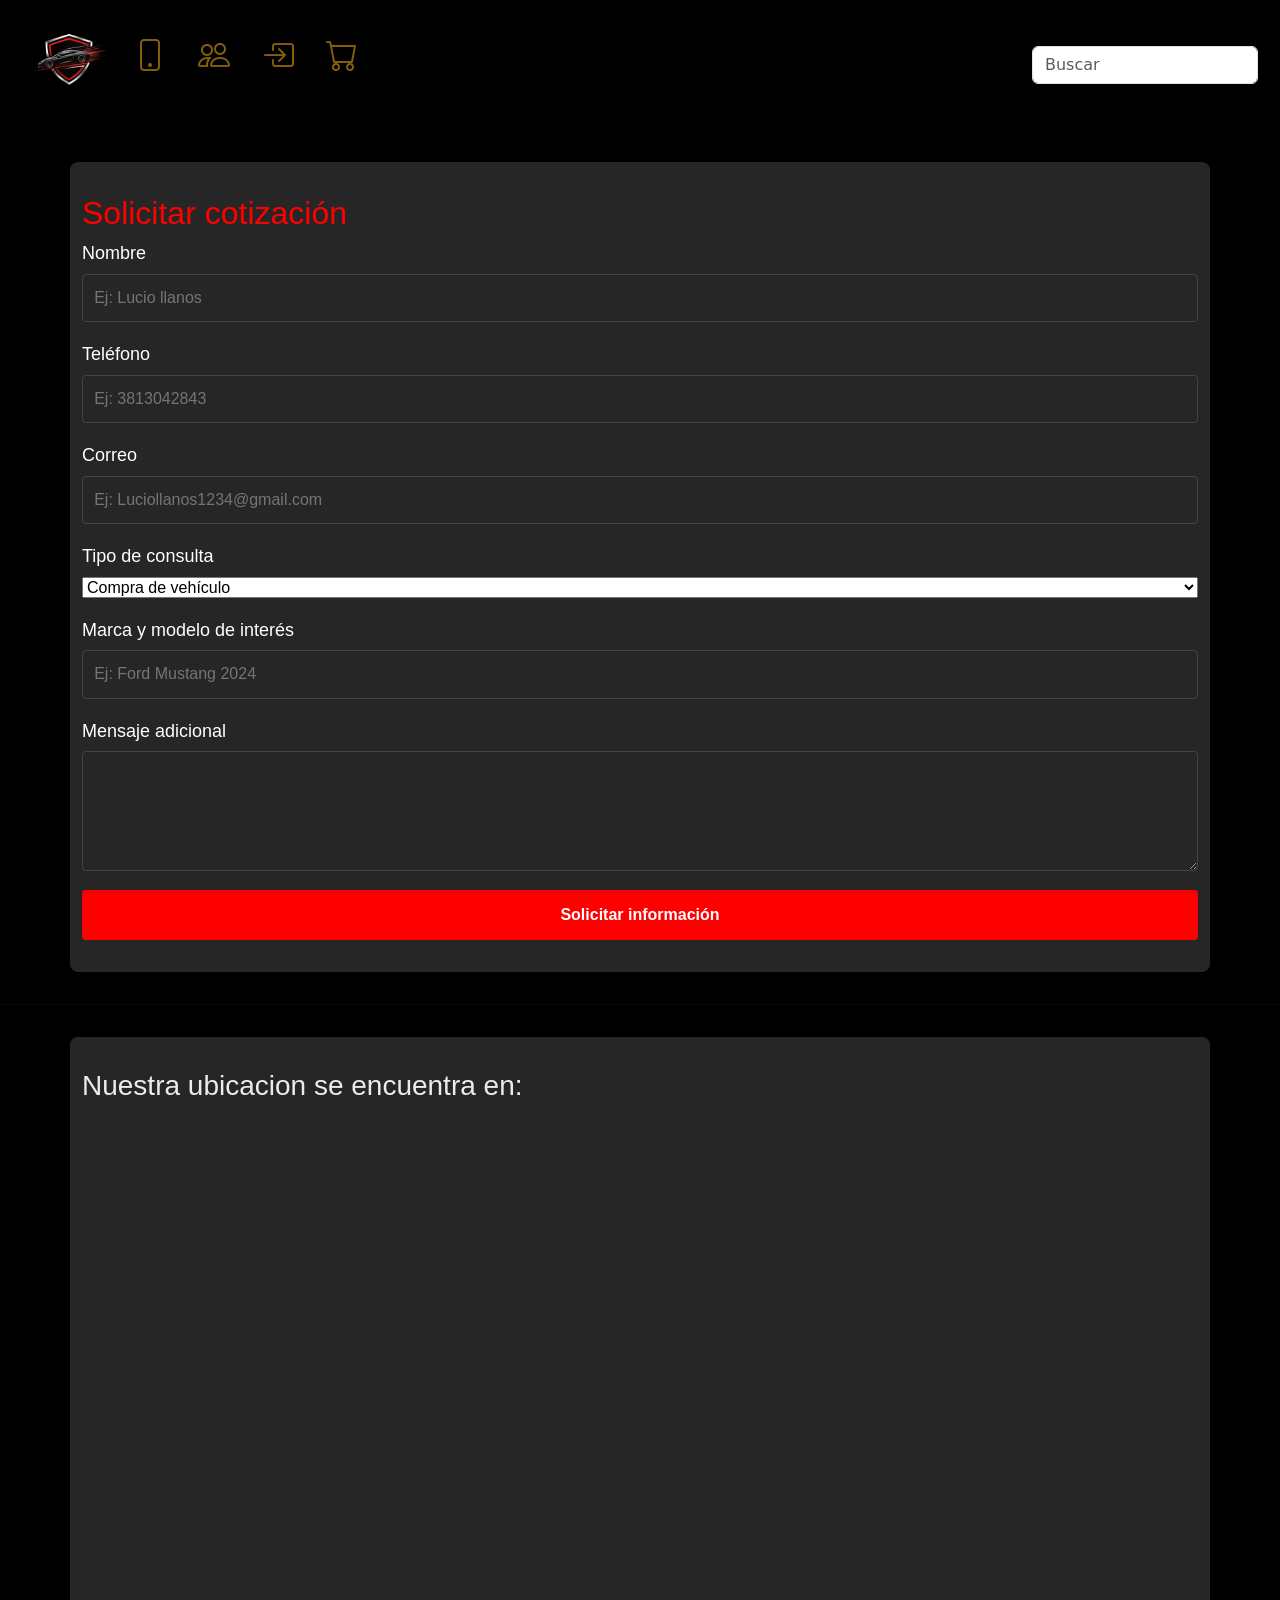
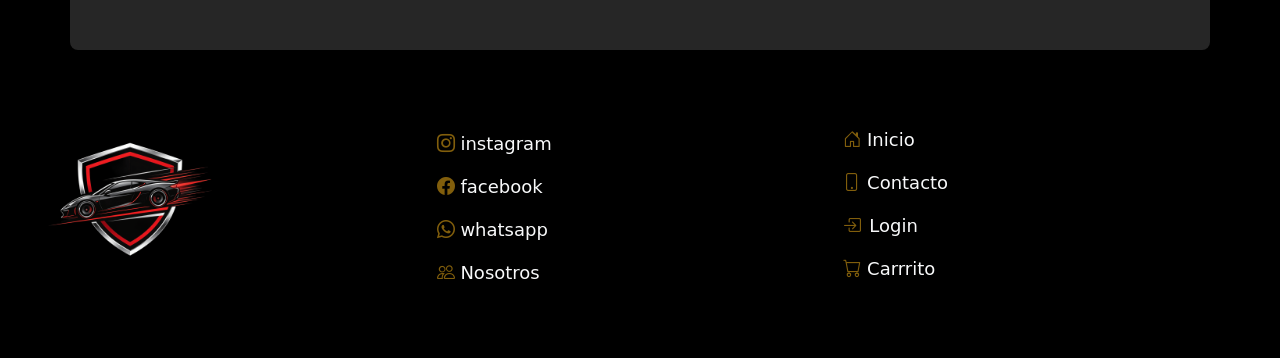
==== commit 5be0c932: "style:cambiar color card de contacto" ====
--- a/pages/Contacto.html
+++ b/pages/Contacto.html
@@ -85,7 +85,8 @@
       </div>
       <button type="submit">Solicitar información</button>
     </form>
-    <div class="container">
+    <hr>
+    <div class="container maps">
       <h3 class="Contacto">Nuestra ubicacion se encuentra en:</h3>
       <iframe
         src="https://www.google.com/maps/embed?pb=!1m18!1m12!1m3!1d3560.1110035048378!2d-65.20970432421731!3d-26.836421490021085!2m3!1f0!2f0!3f0!3m2!1i1024!2i768!4f13.1!3m3!1m2!1s0x94225c0e8d3f160f%3A0xaf25f4de8ee29e12!2sGral.%20Jos%C3%A9%20Mar%C3%ADa%20Paz%20576%2C%20T4000%20San%20Miguel%20de%20Tucum%C3%A1n%2C%20Tucum%C3%A1n!5e0!3m2!1ses-419!2sar!4v1784955191049!5m2!1ses-419!2sar"
--- a/css/style.css
+++ b/css/style.css
@@ -9,6 +9,7 @@
 
 :root {
   --color-textos: #ffffff;
+  --color-titulo: red;
   --color-subtitulos: #ebebeb;
   /* hover, botones y iconos: */
   --color-iconos: #815e0c;
@@ -447,14 +448,14 @@
   max-width: 500px;
   margin: 2rem auto;
   padding: 2rem;
-  background: #111;
+  background: var(--color-cards);
   border-radius: 8px;
-  color: white;
+  color: var(--color-textos);
   font-family: sans-serif;
 }
 
 .form-contacto h2 {
-  color: #ff3333;
+  color: var( --color-titulo);
   margin-bottom: 0.5rem;
 }
 
@@ -466,8 +467,8 @@
 }
 
 .campo label {
-  color: #ddd;
-  font-size: 0.9rem;
+  color: var(--color-textos);
+  font-size: large;
 }
 
 .campo input,
@@ -475,8 +476,8 @@
   padding: 0.7rem;
   border: none;
   border-radius: 4px;
-  background: #222;
-  color: white;
+  background: var(--color-cards);
+  color: var(--color-textos);
   border: 1px solid #444;
 }
 
@@ -488,8 +489,8 @@
 .form-contacto button {
   width: 100%;
   padding: 0.8rem;
-  background: #ff3333;
-  color: white;
+  background: var(--color-titulo);
+  color: var(--color-textos);
   border: none;
   border-radius: 4px;
   font-weight: bold;
@@ -498,7 +499,15 @@
 }
 
 .form-contacto button:hover {
-  background: #cc0000;
+  background: var(--color-titulo);
+}
+.maps {
+  max-width: 500px;
+  margin: 2rem auto;
+  padding: 2rem;
+  background: var(--color-cards);
+  border-radius: 8px;
+  font-family: sans-serif;
 }
 
 /* ERROR404 */
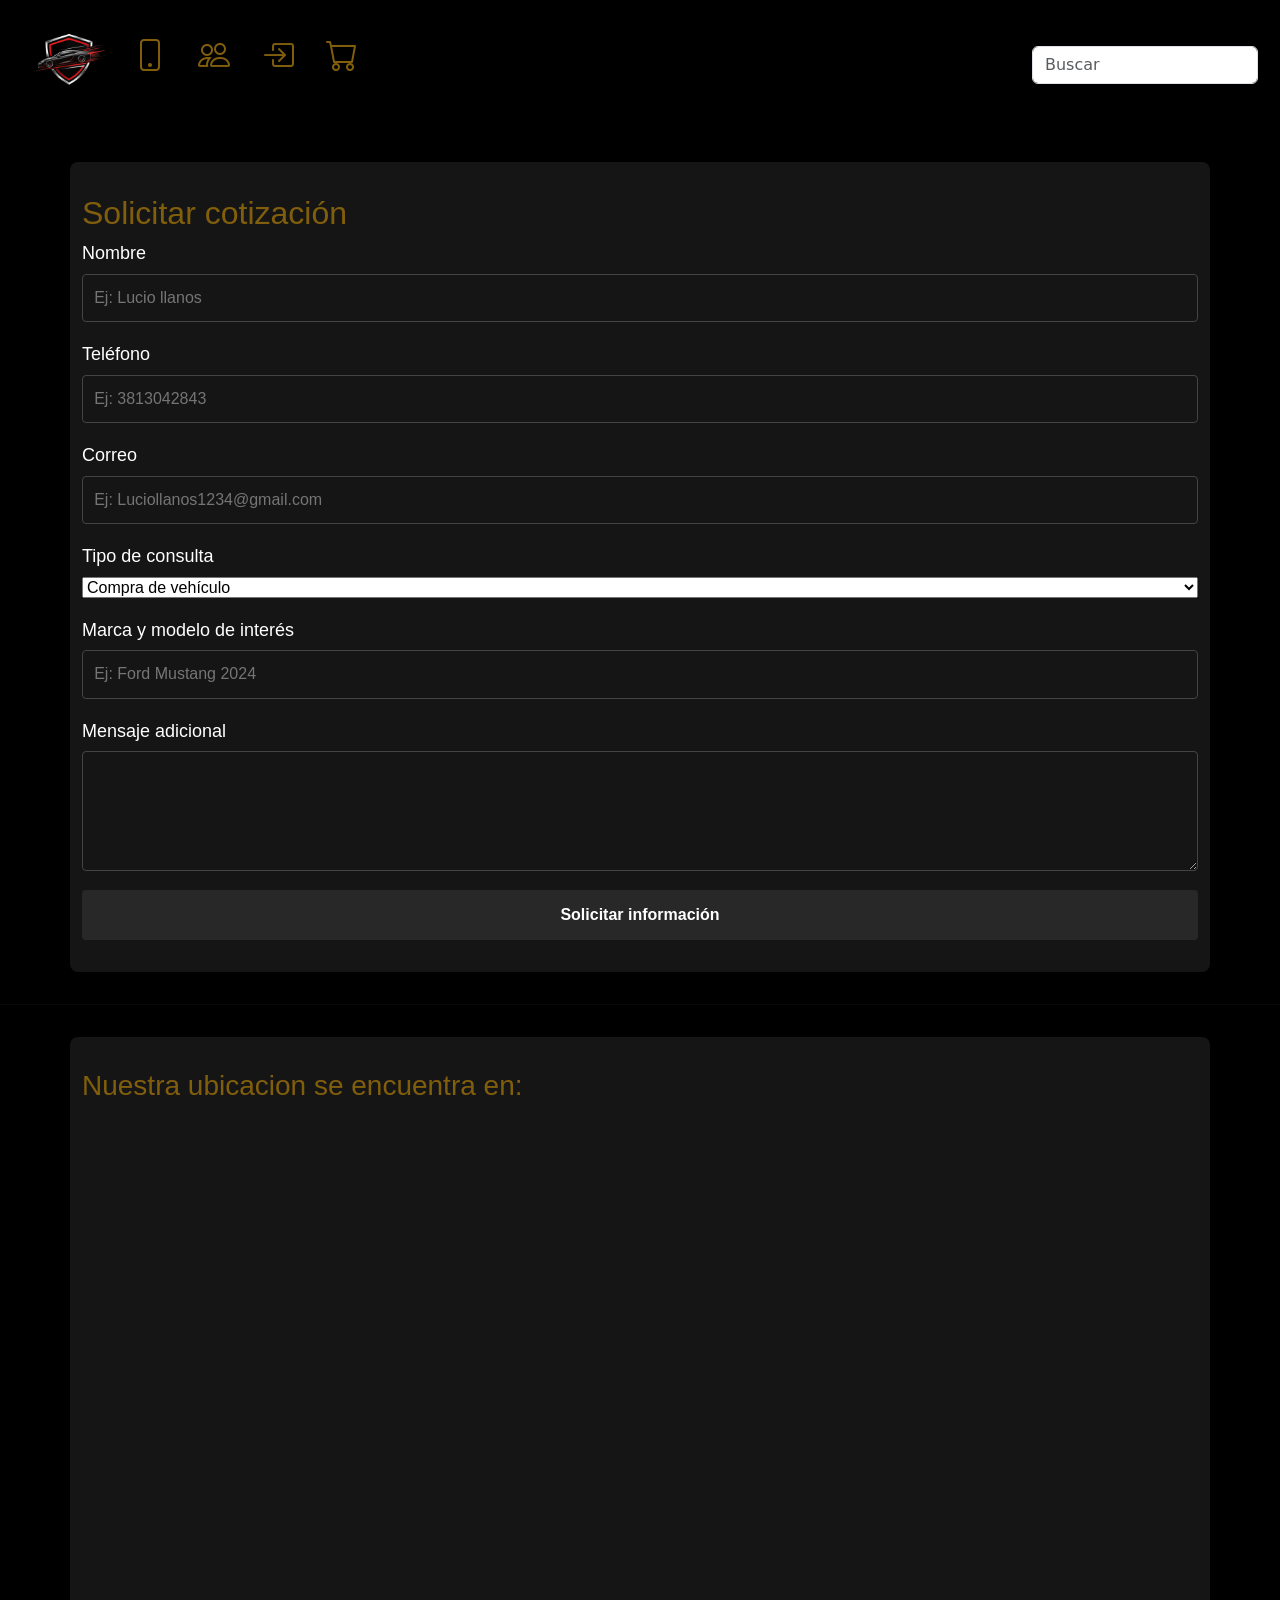
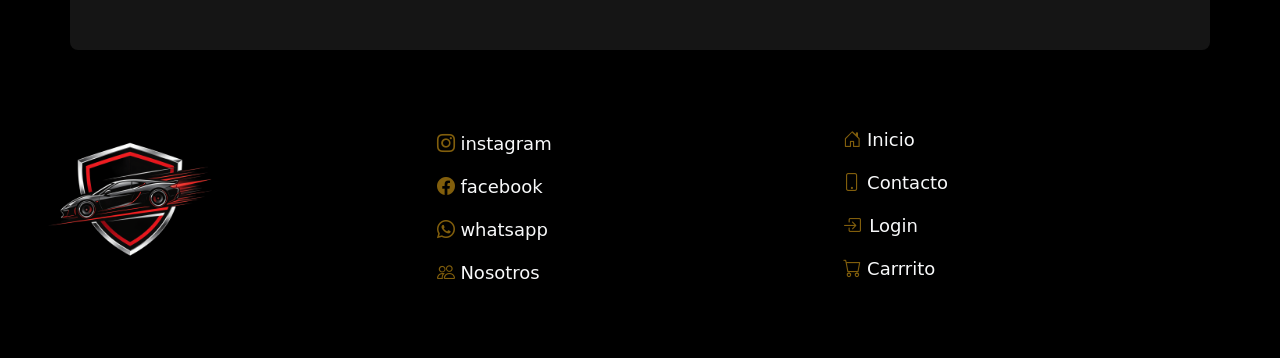
==== commit dbbfaebd: "style:cambiar color contacto" ====
--- a/pages/Contacto.html
+++ b/pages/Contacto.html
@@ -14,6 +14,7 @@
   <link rel="stylesheet" href="https://cdn.jsdelivr.net/npm/bootstrap-icons@1.13.1/font/bootstrap-icons.min.css" />
   <title>RoyalVelocity</title>
 </head>
+
 <body class="bg">
   <header>
     <nav class="navbar navbar-expand navbar-dark" aria-label="Second navbar example" _mstaria-label="416962">
@@ -142,4 +143,5 @@
     integrity="sha384-FKyoEForCGlyvwx9Hj09JcYn3nv7wiPVlz7YYwJrWVcXK/BmnVDxM+D2scQbITxI"
     crossorigin="anonymous"></script>
 </body>
+
 </html>
--- a/css/style.css
+++ b/css/style.css
@@ -11,22 +11,35 @@
   --color-textos: #ffffff;
   --color-titulo: red;
   --color-subtitulos: #ebebeb;
-  /* hover, botones y iconos: */
   --color-iconos: #815e0c;
-  /* fondos */
+  --color-botones: #815e0c97;
   --color-background: #000000;
-  --color-cards: #262626;
-  /* fuentes */
+  --color-cards: #151515;
+  --boton-transparente: #5757574b;
+  --color-cards-transparente: #020202e3;
   --fuente-primary: "Titillium Web", sans-serif;
+  --fuente-secundary: "Manrope", sans-serif;
+
+  /* Estilo boton */
+  /*  .boton-promo {
+  color: var(--color-textos) !important;
+  background-color: #5757574b !important;
+  backdrop-filter: blur(2px);
+  border: none !important;
+  border-radius: 5px;
+  font-size: 14px;
   font-weight: bold;
-  font-style: normal;
-
-  --fuente-secundary: "Manrope", sans-serif;
-  font-optical-sizing: auto;
-  font-weight: 400;
-  font-style: normal;
-
-  /* efectos de boton */
+  padding: 8px 16px;
+  cursor: pointer;
+  transition: 0.4s ease-in-out;
+  z-index: 5;
+  pointer-events: auto;
+}
+
+.boton-promo:hover {
+  background-color: #815e0c97 !important;
+  color: #ffffff;
+} */
 }
 
 body {
@@ -35,6 +48,7 @@
   min-height: 100vh;
   background-color: var(--color-background);
 }
+
 .bg {
   background-color: var(--color-background);
 }
@@ -45,9 +59,15 @@
 
 
 /* MAIN */
+.hero-titulo {
+  width: 100% !important;
+  padding-top: 40px;
+}
+
 h1 {
   font-family: var(--fuente-primary);
   font-size: 45px !important;
+  width: 100% !important;
 }
 
 h4 {
@@ -63,12 +83,14 @@
   background-size: cover;
   background-repeat: no-repeat;
   background-position: center;
-  padding: 60px;
-  width: 100%;
   font-family: var(--fuente-secundary);
   color: var(--color-textos);
   position: relative;
   z-index: 2;
+  height: 100%;
+  width: 100%;
+  padding-left: 30px;
+  padding-bottom: 30px;
 }
 
 .capa-oscura {
@@ -89,23 +111,23 @@
 }
 
 .hero-filtros {
-  width: 80%;
+  width: 100%;
 }
 
 .boton-transparente {
   color: var(--color-textos) !important;
-  background-color: #48484821 !important;
+  background-color: #48484850 !important;
   backdrop-filter: blur(2px);
-  transition: 0.3 ease;
+  transition: 0.4s ease-in-out !important;
   border: none !important;
 }
 
 .boton-transparente:hover {
-  background-color: rgba(0, 0, 0, 0.786) !important;
+  background-color: var(--color-botones) !important;
 }
 
 .dropdown-menu {
-  background-color: #0000004b !important;
+  background-color: #00000075 !important;
 }
 
 .dropdown-item {
@@ -114,7 +136,7 @@
 }
 
 .dropdown-item:hover {
-  background-color: #000000 !important;
+  background-color: var(--color-iconos) !important;
   color: var(--color-textos) !important;
 }
 
@@ -122,12 +144,12 @@
   color: var(--color-textos) !important;
   background-color: #815e0c97 !important;
   backdrop-filter: blur(2px);
-  transition: transform 0.2s ease-in-out;
-  width: 100PX;
+  width: 100%;
 }
 
 .boton-buscar:hover {
-  transform: scale(1.05);
+  transform: scale(1.1);
+  transition: transform 0.3s ease-in-out;
 }
 
 /* * slide-promos */
@@ -138,8 +160,8 @@
 }
 
 .carousel-indicators {
-  position: absolute;
-  top: 300px;
+  z-index: 80 !important;
+  bottom: -50px !important;
 }
 
 .carousel-control-prev,
@@ -160,7 +182,7 @@
   object-fit: cover;
   object-position: center;
   filter: brightness(0.2) !important;
-  transition: 0.3s ease-in-out;
+  transition: 0.4s ease-in-out;
   position: relative;
   z-index: 1;
   border-radius: 5px;
@@ -192,26 +214,45 @@
 }
 
 .boton-promo {
-  display: block;
-  width: 100%;
-  background-color: transparent;
-  border: 2px solid #815e0c;
+  color: var(--color-textos) !important;
+  background-color: #5757574b !important;
+  backdrop-filter: blur(2px);
+  border: none !important;
   border-radius: 5px;
-  color: var(--color-iconos);
   font-size: 14px;
   font-weight: bold;
   padding: 8px 16px;
   cursor: pointer;
-  transition: 0.2s ease-in-out;
+  transition: 0.4s ease-in-out;
   z-index: 5;
   pointer-events: auto;
 }
 
-
 .boton-promo:hover {
-  background-color: var(--color-iconos) !important;
+  background-color: #815e0c97 !important;
   color: #ffffff;
-  transform: scale(1.03);
+}
+
+.boton-destacados {
+  font-family: var(--fuente-secundary) !important;
+  color: var(--color-textos) !important;
+  background-color: #57575721 !important;
+  backdrop-filter: blur(2px);
+  border: none !important;
+  border-radius: 5px;
+  font-size: 14px;
+  font-weight: bold;
+  padding: 8px 16px;
+  cursor: pointer;
+  transition: 0.4s ease-in-out !important;
+  z-index: 5;
+  pointer-events: auto;
+  margin-top: 10px;
+}
+
+.boton-destacados:hover {
+  background-color: #815e0c97 !important;
+  color: #ffffff;
 }
 
 /* slide-promos */
@@ -224,7 +265,7 @@
 }
 
 .card-destacados {
-  background-color: rgb(26, 26, 26);
+  background-color: var(--color-cards);
   color: var(--color-textos);
   font-family: var(--fuente-primary);
   border-radius: 5px;
@@ -268,38 +309,15 @@
   padding: 20px;
 }
 
-.boton-destacados {
-  background-color: transparent !important;
-  border: 2px solid #815e0c !important;
-  border-radius: 5px !important;
-  color: var(--color-iconos) !important;
-  font-family: var(--fuente-secundary) !important;
-  font-size: 14px !important;
-  font-weight: bold !important;
-  padding: 8px 16px !important;
-  cursor: pointer !important;
-  transition: 0.2s ease-in-out !important;
-  z-index: 5 !important;
-}
-
-.boton-destacados:hover {
-  background-color: var(--color-iconos) !important;
-  color: #ffffff !important;
-  transform: scale(1.03) !important;
-}
-
 /* publicidad1 */
 .publicidad1 {
   background-color: #000000;
-}
-
-.containerPublicidad1 {
   border-radius: 0 15px;
   display: flex;
 }
 
 .body-publicidad1 {
-  background-color: rgb(29, 29, 29);
+  background-color: var(--color-cards);
   color: var(--color-textos);
   padding-left: 40px !important;
 }
@@ -317,6 +335,13 @@
 /* nuevos ingresos */
 .card-nuevo {
   padding: 10px;
+  width: 100%;
+  height: 100%;
+  object-fit: cover;
+}
+
+.card-audi {
+  padding: 10px;
   width: 500px;
   height: 200px;
   object-fit: cover;
@@ -324,29 +349,36 @@
 
 /* PUBLICIDAD 2 */
 .publicidad2 {
-  background-color: #0f0f0f;
+  background-color: var(--color-cards);
   color: var(--color-textos);
   font-family: var(--fuente-primary);
-  padding: 30px 20px 5px 30px;
+  padding-left: 90px;
+  padding-top: 30px;
 }
 
 .card-img1 {
-  margin-left: 50px;
+  margin-left: 10px;
+}
+
+.icono-publicidad2 {
+  width: 55px;
 }
 
 .img-publicidad2 {
-  width: 100%;
+  width: 79%;
   height: 100%;
   object-fit: cover;
 }
 
 .card-publicidad2 {
   font-size: 30px;
-  width: 50%;
+  width: 40%;
+  margin-left: 20px;
 }
 
 .card-oferta {
   width: 20%;
+  font-weight: 500;
 }
 
 .card-img-publicidad2 {
@@ -356,6 +388,8 @@
 
 .titulo-card {
   font-size: 1.8rem;
+  color: var(--color-iconos);
+  font-weight: bold !important;
 }
 
 .numero {
@@ -371,27 +405,401 @@
 }
 
 .boton-publicidad2 {
-  display: block;
-  font-family: var(--fuente-secundary);
-  font-size: 15px;
-  width: 50%;
-  background-color: transparent;
-  border: 2px solid #815e0c;
+  font-family: var(--fuente-secundary) !important;
+  color: var(--color-textos) !important;
+  background-color: #57575721 !important;
+  backdrop-filter: blur(2px);
+  border: none !important;
   border-radius: 5px;
-  color: var(--color-iconos);
+  font-size: 14px;
   font-weight: bold;
-  margin-top: 20px;
   padding: 8px 16px;
   cursor: pointer;
-  transition: 0.2s ease-in-out;
+  transition: 0.6s ease-in-out !important;
   z-index: 5;
   pointer-events: auto;
 }
 
 .boton-publicidad2:hover {
-  background-color: var(--color-iconos) !important;
+  background-color: #815e0c97 !important;
   color: #ffffff;
-  transform: scale(1.03);
+}
+
+/* login */
+.fondo-login {
+  background-color: var(--color-cards-transparente);
+}
+
+.card-formulario {
+  background-color: var(--color-cards);
+  color: var(--color-textos);
+  border-top-right-radius: 10px;
+  border-bottom-right-radius: 10px;
+  position: relative;
+}
+
+.img-modal-login {
+  width: 100%;
+  height: 100%;
+  object-fit: cover;
+  border-top-left-radius: 10px;
+  border-bottom-left-radius: 10px;
+}
+
+span {
+  color: var(--color-subtitulos);
+}
+
+.input-login {
+  background-color: var(--color-cards) !important;
+  color: var(--color-textos) !important;
+}
+
+.boton-ingresar-modal {
+  color: var(--color-textos) !important;
+  border: var(--color-subtitulos) solid 1px !important;
+  background-color: transparent;
+}
+
+.boton-ingresar-modal:hover {
+  filter: brightness(60%);
+}
+
+.boton-redes {
+  color: var(--color-subtitulos) !important;
+  border: var(--color-subtitulos) solid 1px !important;
+}
+.boton-cierre-modal{
+  position: absolute;
+  top: 10px;
+  right: 10px;
+}
+@media (max-width: 575.98px) {
+  .hero {
+    background-image: url(../assets/img/Hero1.png);
+    background-size: cover;
+    background-repeat: no-repeat;
+    background-position: center;
+    width: 100%;
+    font-family: var(--fuente-secundary);
+    color: var(--color-textos);
+    position: relative;
+    z-index: 2;
+    display: flex;
+    flex-direction: column;
+    justify-content: center;
+    align-items: center;
+    text-align: center;
+  }
+
+  h1 {
+    font-family: var(--fuente-primary);
+    font-size: 30px !important;
+  }
+
+  .hero-titulo {
+    width: 100%;
+    font-size: 20px;
+  }
+
+  .hero-filtros {
+    width: 100%;
+    height: 100%;
+    display: flex;
+    justify-content: center;
+    flex-direction: column;
+    align-items: center;
+  }
+
+  .boton-transparente {
+    font-size: 20px !important;
+  }
+
+  h6 {
+    font-size: 22px !important;
+  }
+
+  .boton-buscar {
+    margin-top: 10px;
+    width: 150px;
+    font-size: 20px !important;
+  }
+
+  .boton-filtro {
+    padding-bottom: 15px;
+  }
+
+  .boton-transparente:hover {
+    background-color: var(--color-botones) !important;
+  }
+
+  .dropdown-menu {
+    background-color: #000000da !important;
+    width: 100% !important;
+    text-align: center !important;
+    font-size: 20px !important;
+  }
+
+  .dropdown-item {
+    background-color: #000000;
+    color: var(--color-textos) !important;
+  }
+
+  .dropdown-item:hover {
+    background-color: var(--color-iconos) !important;
+    color: var(--color-textos) !important;
+  }
+
+  .publicidad2 {
+    display: flex;
+    flex-direction: row;
+    align-items: center;
+    justify-content: space-between;
+    margin: 0;
+    position: relative;
+    overflow: hidden;
+    width: 100%;
+    padding: 20px;
+  }
+
+  .card-publicidad2 {
+    margin: 0;
+    z-index: 2;
+    width: 80%;
+    min-width: 70%;
+    text-align: left;
+  }
+
+  .icono-publicidad2 {
+    display: none;
+  }
+
+  .titulo-card {
+    font-size: 18px;
+    z-index: 2;
+    width: 100%;
+    text-align: left;
+  }
+
+  .subtitulo-card {
+    font-size: 15px;
+    width: 100%;
+  }
+
+  .img-publicidad2 {
+    position: absolute;
+    margin: auto;
+    inset: 0;
+    left: 90px;
+    width: 500px;
+    height: 200px;
+    z-index: 1;
+    filter: brightness(40%);
+  }
+
+  .card-oferta {
+    z-index: 2;
+    width: 10%;
+    padding-top: 15px;
+    text-align: center;
+  }
+
+  .card-oferta p {
+    line-height: 1.1 !important;
+    width: 100%;
+    margin-left: 20px;
+  }
+
+  .card-oferta .numero {
+    line-height: 0.9 !important;
+  }
+  .modal-title{
+    font-size: 0.9rem !important;
+  }
+
+  .label-modal{
+    font-size: 0.8rem !important;
+  }
+  .input-login{
+    font-size: 0.7rem !important;
+  }
+  .link-recuperar{
+    font-size: 0.7rem !important;
+  }
+  .boton-ingresar-modal{
+    font-size: 0.8rem !important;
+  }
+  span{
+    font-size: 0.8rem !important;
+  }
+  .boton-redes{
+    font-size: 0.8rem !important;
+  }
+}
+
+@media (min-width: 576px) and (max-width: 1199.98px) {
+  .hero {
+    padding-left: 20px !important;
+  }
+
+  .boton-transparente {
+    font-size: 15px !important;
+  }
+
+  h5 {
+    font-size: 1rem !important;
+  }
+
+  .carousel1 {
+    height: 10vh;
+    position: relative;
+    overflow: hidden;
+  }
+
+  .imgcarousel {
+    width: 100%;
+    height: 150px;
+    object-fit: cover;
+  }
+
+  .card-text-1 {
+    display: none;
+  }
+
+  .card-text-2 {
+    display: none;
+  }
+
+  .boton-promo {
+    font-size: 0.7rem;
+    position: absolute;
+    top: 20px;
+    z-index: 3;
+  }
+
+  .card-destacados {
+    height: 20vh;
+    overflow: hidden;
+  }
+
+  .card-body {
+    height: 50%;
+    align-items: center;
+    display: flex;
+    flex-direction: column;
+    justify-content: space-between;
+    align-items: stretch;
+  }
+
+  .card-img-destacados {
+    width: 100%;
+    height: 50%;
+    object-fit: cover;
+  }
+
+  .card-titulo {
+    font-size: 1.1rem !important;
+    padding: 0;
+  }
+
+  .card-precio {
+    font-size: 1rem !important;
+    padding: 0;
+  }
+
+  .boton-destacados {
+    font-size: 0.8rem !important;
+  }
+
+  .card-nuevo {
+    width: 100%;
+    height: 50%;
+    object-fit: cover;
+    padding: 30px;
+  }
+
+  .card-audi {
+    width: 100%;
+    height: 50%;
+    object-fit: cover;
+  }
+
+  .subtitulos-publicidad1 {
+    display: none;
+  }
+
+  .publicidad2 {
+    padding-top: 20px;
+    padding-left: 5px;
+    width: 100%;
+    height: 100%;
+  }
+
+  .icono-publicidad2 {
+    width: 55px;
+  }
+
+  .img-publicidad2 {
+    width: 100%;
+    height: 150px;
+    object-fit: cover;
+  }
+
+  .card-publicidad2 {
+    font-size: 30px;
+    width: 40%;
+    margin-left: 20px;
+  }
+
+  .card-oferta {
+    width: 20%;
+    font-weight: 500;
+  }
+
+  .card-img-publicidad2 {
+    width: 50%;
+    margin-right: 10px;
+  }
+
+  .titulo-card {
+    font-size: 1.8rem;
+    color: var(--color-iconos);
+    font-weight: bold !important;
+  }
+
+  .numero {
+    font-size: 70px;
+    margin: 0;
+    padding: 0;
+  }
+
+  .subtitulo-card {
+    font-size: 1.2rem;
+    padding: 0;
+    margin: 0;
+  }
+
+  .boton-publicidad2 {
+    font-family: var(--fuente-secundary) !important;
+    color: var(--color-textos) !important;
+    background-color: #57575721 !important;
+    backdrop-filter: blur(2px);
+    border: none !important;
+    border-radius: 5px;
+    font-size: 14px;
+    font-weight: bold;
+    padding: 8px 16px;
+    cursor: pointer;
+    transition: 0.6s ease-in-out !important;
+    z-index: 5;
+    pointer-events: auto;
+  }
+
+  .boton-publicidad2:hover {
+    background-color: #815e0c97 !important;
+    color: #ffffff;
+  }
+
 }
 
 /* MAIN */
@@ -441,7 +849,7 @@
 
 /* CONTACTO */
 .Contacto {
-  color: var(--color-subtitulos);
+  color: var(--color-iconos);
 }
 
 .form-contacto {
@@ -455,7 +863,7 @@
 }
 
 .form-contacto h2 {
-  color: var( --color-titulo);
+  color: var(--color-iconos);
   margin-bottom: 0.5rem;
 }
 
@@ -489,7 +897,7 @@
 .form-contacto button {
   width: 100%;
   padding: 0.8rem;
-  background: var(--color-titulo);
+  background: var(--boton-transparente);
   color: var(--color-textos);
   border: none;
   border-radius: 4px;
@@ -499,8 +907,9 @@
 }
 
 .form-contacto button:hover {
-  background: var(--color-titulo);
-}
+  background: var(--color-botones);
+}
+
 .maps {
   max-width: 500px;
   margin: 2rem auto;
@@ -510,12 +919,29 @@
   font-family: sans-serif;
 }
 
+/* Nosotros */
+.nosotros {
+  color: var(--color-iconos);
+}
+
+.parrafo {
+  color: var(--color-textos);
+  
+}
+.img-nosotros  {
+  width: 150px;
+  height: 150px;
+  object-fit: cover;
+  border-radius: 50%;
+}
+
 /* ERROR404 */
 .error404 {
   width: 100%;
   height: 100%;
   object-fit: cover;
 }
+
 
 
 /* media queris navbar */
@@ -573,4 +999,5 @@
 
   }
 }
- */+ */
+
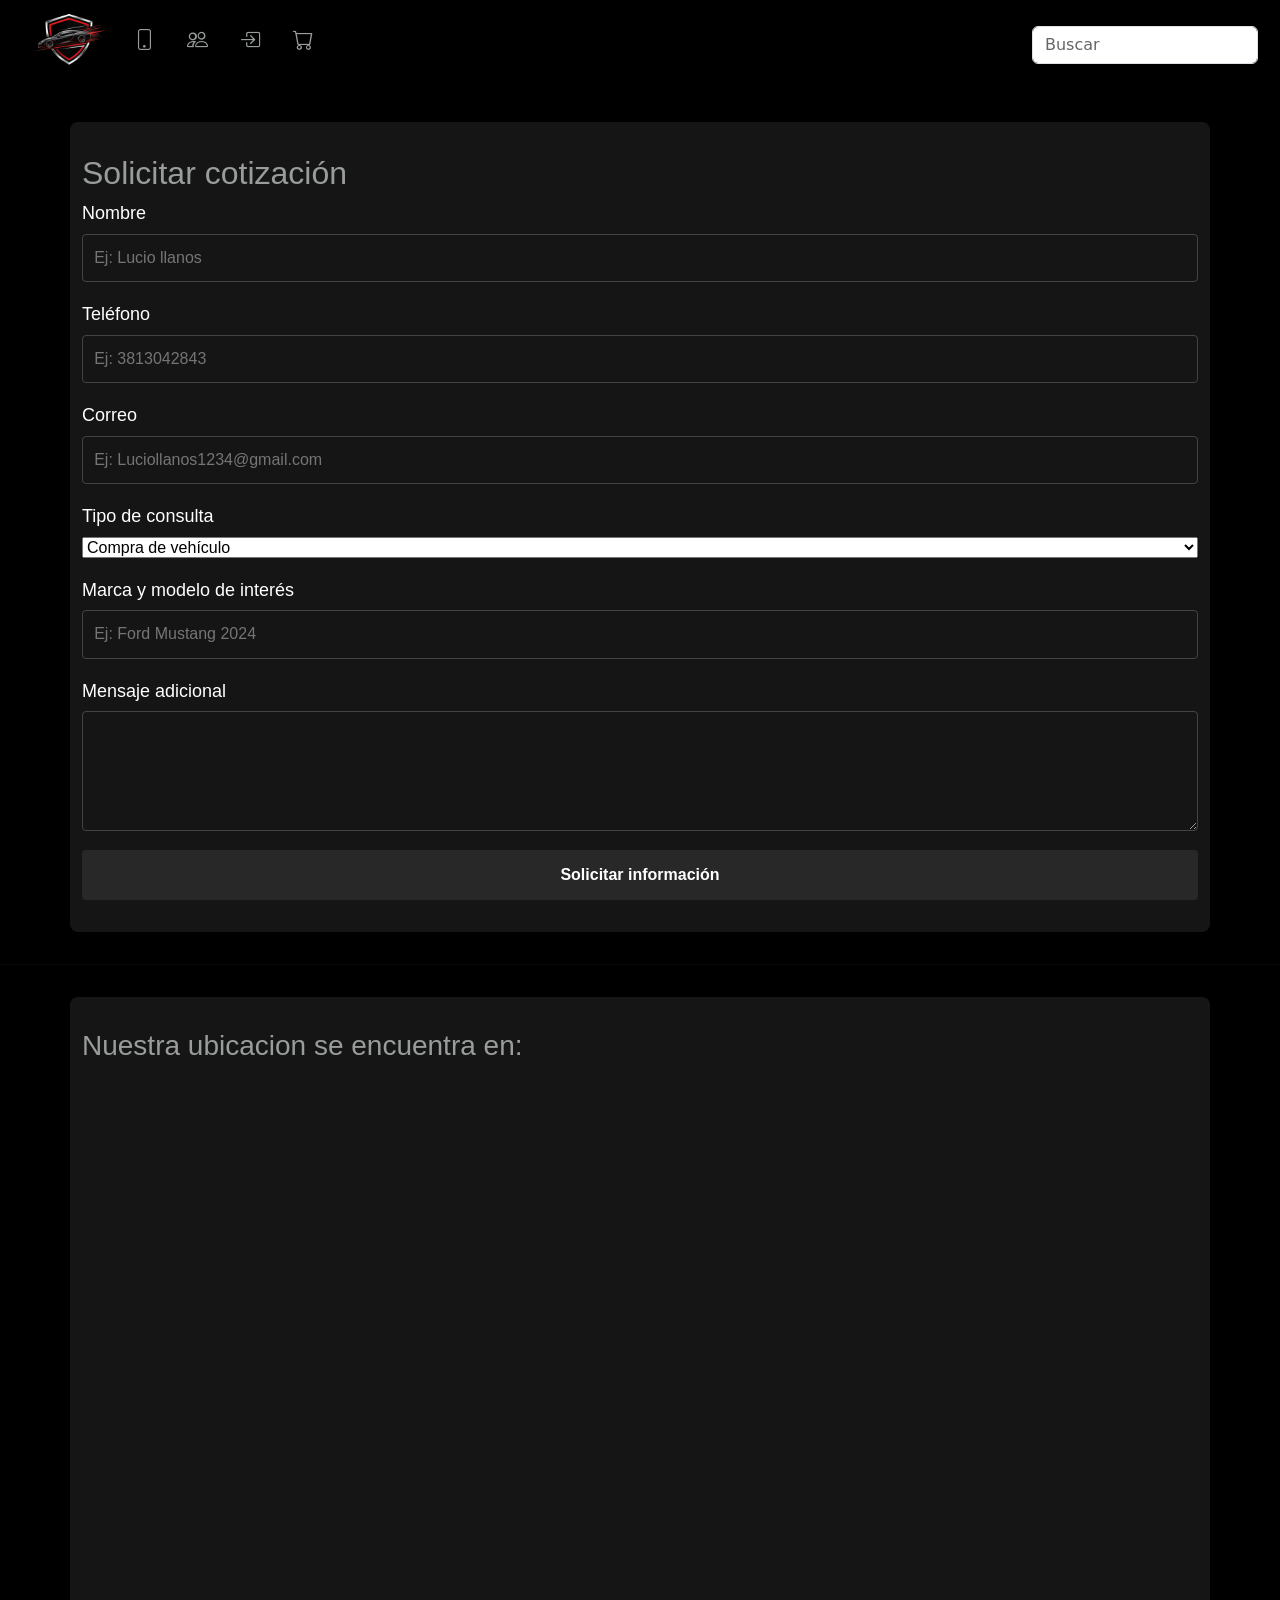
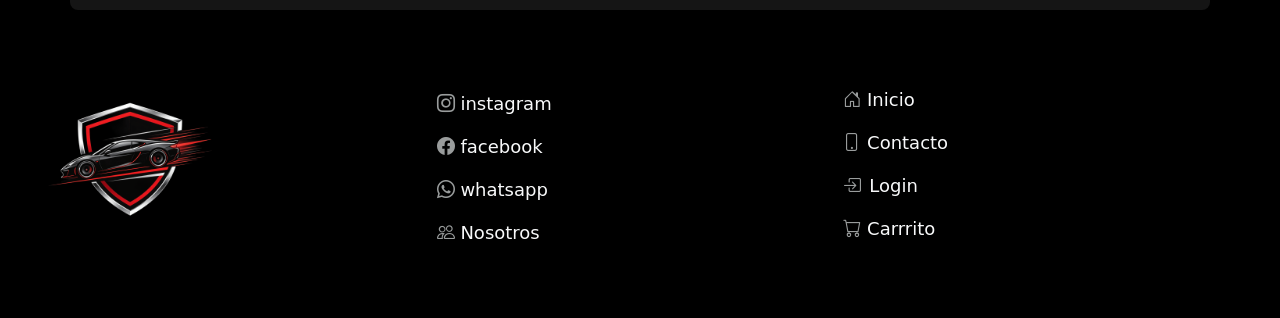
==== commit 86371d39: "fix: arregla y agrega mas contenido en html y css." ====
--- a/pages/Contacto.html
+++ b/pages/Contacto.html
@@ -17,9 +17,9 @@
 
 <body class="bg">
   <header>
-    <nav class="navbar navbar-expand navbar-dark" aria-label="Second navbar example" _mstaria-label="416962">
+    <nav class="navbar navbar-expand navbar-dark" aria-label="Second navbar" _mstaria-label="416962">
       <div class="container-fluid">
-        <div class="collapse navbar-collapse media" id="navbarsExample02">
+        <div class="collapse navbar-collapse media" id="navbars02">
           <ul class="navbar-nav me-auto">
             <li class="nav-item">
               <a class="nav-link active m-1" aria-current="page" href="../index.html"><img class="icon-nav"
@@ -139,6 +139,7 @@
       </ul>
     </div>
   </footer>
+  
   <script src="https://cdn.jsdelivr.net/npm/bootstrap@5.3.8/dist/js/bootstrap.bundle.min.js"
     integrity="sha384-FKyoEForCGlyvwx9Hj09JcYn3nv7wiPVlz7YYwJrWVcXK/BmnVDxM+D2scQbITxI"
     crossorigin="anonymous"></script>
--- a/css/style.css
+++ b/css/style.css
@@ -9,10 +9,10 @@
 
 :root {
   --color-textos: #ffffff;
-  --color-titulo: red;
+  --color-titulo: #ff000046;
   --color-subtitulos: #ebebeb;
-  --color-iconos: #815e0c;
-  --color-botones: #815e0c97;
+  --color-iconos: #999c9c;
+  --color-botones: #5757574b;
   --color-background: #000000;
   --color-cards: #151515;
   --boton-transparente: #5757574b;
@@ -78,6 +78,34 @@
   padding-bottom: 15px;
 }
 
+.tituloNav {
+  font-size: 1.2rem;
+  color: var(--color-textos);
+}
+
+.botonBuscar{
+  background-color: #2a2a2a60 !important;
+  backdrop-filter: blur(2px);
+  border: none !important;
+  border-radius: 5px;
+  color: rgb(103, 102, 102) !important;
+}
+
+.form-control::placeholder {
+  color: rgb(103, 102, 102) !important;
+  opacity: 1;
+}
+
+.form-control:focus {
+  outline: none !important;
+  box-shadow: none !important;
+  border-color: #cccccc37 !important;
+}
+
+.pages {
+  font-size: 1.3rem;
+}
+
 .hero {
   background-image: url(../assets/img/Hero1.png);
   background-size: cover;
@@ -96,7 +124,7 @@
 .capa-oscura {
   width: 100%;
   height: 100%;
-  background-color: #00000062;
+  background-color: #0000007e;
   position: absolute;
   z-index: -1;
   top: 0;
@@ -136,13 +164,13 @@
 }
 
 .dropdown-item:hover {
-  background-color: var(--color-iconos) !important;
+  background-color: var(--color-titulo) !important;
   color: var(--color-textos) !important;
 }
 
 .boton-buscar {
-  color: var(--color-textos) !important;
-  background-color: #815e0c97 !important;
+  color: var(--color-subtitulos) !important;
+  background-color: #4f0606 !important;
   backdrop-filter: blur(2px);
   width: 100%;
 }
@@ -229,7 +257,7 @@
 }
 
 .boton-promo:hover {
-  background-color: #815e0c97 !important;
+  background-color: var(--color-titulo) !important;
   color: #ffffff;
 }
 
@@ -251,7 +279,7 @@
 }
 
 .boton-destacados:hover {
-  background-color: #815e0c97 !important;
+  background-color:var(--color-titulo) !important;
   color: #ffffff;
 }
 
@@ -421,7 +449,7 @@
 }
 
 .boton-publicidad2:hover {
-  background-color: #815e0c97 !important;
+  background-color: var(--color-titulo) !important;
   color: #ffffff;
 }
 
@@ -469,11 +497,13 @@
   color: var(--color-subtitulos) !important;
   border: var(--color-subtitulos) solid 1px !important;
 }
-.boton-cierre-modal{
+
+.boton-cierre-modal {
   position: absolute;
   top: 10px;
   right: 10px;
 }
+
 @media (max-width: 575.98px) {
   .hero {
     background-image: url(../assets/img/Hero1.png);
@@ -530,7 +560,7 @@
   }
 
   .boton-transparente:hover {
-    background-color: var(--color-botones) !important;
+    background-color: var(--color-titulo) !important;
   }
 
   .dropdown-menu {
@@ -613,26 +643,32 @@
   .card-oferta .numero {
     line-height: 0.9 !important;
   }
-  .modal-title{
+
+  .modal-title {
     font-size: 0.9rem !important;
   }
 
-  .label-modal{
+  .label-modal {
     font-size: 0.8rem !important;
   }
-  .input-login{
+
+  .input-login {
     font-size: 0.7rem !important;
   }
-  .link-recuperar{
+
+  .link-recuperar {
     font-size: 0.7rem !important;
   }
-  .boton-ingresar-modal{
+
+  .boton-ingresar-modal {
     font-size: 0.8rem !important;
   }
-  span{
+
+  span {
     font-size: 0.8rem !important;
   }
-  .boton-redes{
+
+  .boton-redes {
     font-size: 0.8rem !important;
   }
 }
@@ -796,7 +832,7 @@
   }
 
   .boton-publicidad2:hover {
-    background-color: #815e0c97 !important;
+    background-color: var(--color-titulo) !important;
     color: #ffffff;
   }
 
@@ -806,6 +842,7 @@
 /* NAVBAR */
 nav {
   background-color: var(--color-background);
+  height: 10vh;
 }
 
 .pages {
@@ -926,9 +963,10 @@
 
 .parrafo {
   color: var(--color-textos);
-  
-}
-.img-nosotros  {
+
+}
+
+.img-nosotros {
   width: 150px;
   height: 150px;
   object-fit: cover;
@@ -945,24 +983,76 @@
 
 
 /* media queris navbar */
-/* Móviles: hasta 767px */
-@media (max-width: 767px) {
+@media (max-width: 767.98px) {
+  /* Mantiene la altura fija de la barra en móviles */
+  nav {
+    height: 10vh !important;
+    padding: 0 5px !important;
+  }
+
+  /* Fuerza a que el contenedor principal sea una sola fila estricta */
+  .navbar-collapse {
+    display: flex !important;
+    flex-direction: row !important;
+    flex-wrap: nowrap !important;
+    align-items: center !important;
+    justify-content: space-between !important;
+    width: 100% !important;
+    gap: 8px !important; /* Espacio uniforme entre los bloques */
+  }
+
+  /* Alinea el logo y los iconos en una fila continua sin saltos */
+  .navbar-nav {
+    display: flex !important;
+    flex-direction: row !important;
+    flex-wrap: nowrap !important;
+    align-items: center !important;
+    gap: 10px !important; /* Espacio entre cada icono de navegación */
+    margin: 0 !important;
+    padding: 0 !important;
+  }
+
+  /* Elimina por completo los márgenes que rompen la fila */
+  .navbar-nav .nav-item,
+  .navbar-nav .nav-link {
+    margin: 0 !important;
+    padding: 0 !important;
+  }
+
+  /* Achica el logo para que deje espacio al buscador */
   .icon-nav {
-    width: 80px;
-    height: 80px;
-    margin-bottom: 2px;
-    display: flex;
-    justify-content: start;
-  }
-
-  .media {
-    flex-wrap: wrap;
-    display: flex;
-    justify-content: center;
-  }
-
-  .pages {
-    font-size: xx-large;
+    width: 50px !important;
+    height: 50px !important;
+  }
+
+  /* Ajusta el tamaño de la fuente e iconos para dispositivos móviles */
+  .navbar-nav .nav-link.fs-2 {
+    font-size: 1.2rem !important;
+  }
+
+  .navbar-nav .nav-link i.pages {
+    font-size: 1.3rem !important;
+    padding: 0 !important;
+    margin: 0 !important;
+  }
+
+  /* IMPORTANTE: Oculta el texto en celulares para que entre todo en la misma línea */
+  .navbar-nav .tituloNav {
+    display: none !important;
+  }
+
+  /* Configura el buscador para que comparta la fila de forma compacta */
+  .Buscar {
+    flex-grow: 1 !important; /* Hace que ocupe el espacio sobrante de la fila */
+    max-width: 140px !important; /* Evita que tape a los iconos */
+    margin: 0 !important;
+  }
+
+  /* Reduce el padding interno del input de búsqueda */
+  .Buscar .form-control {
+    width: 100% !important;
+    padding: 4px 8px !important;
+    font-size: 0.85rem !important;
   }
 }
 
@@ -999,5 +1089,4 @@
 
   }
 }
- */
-
+ */
